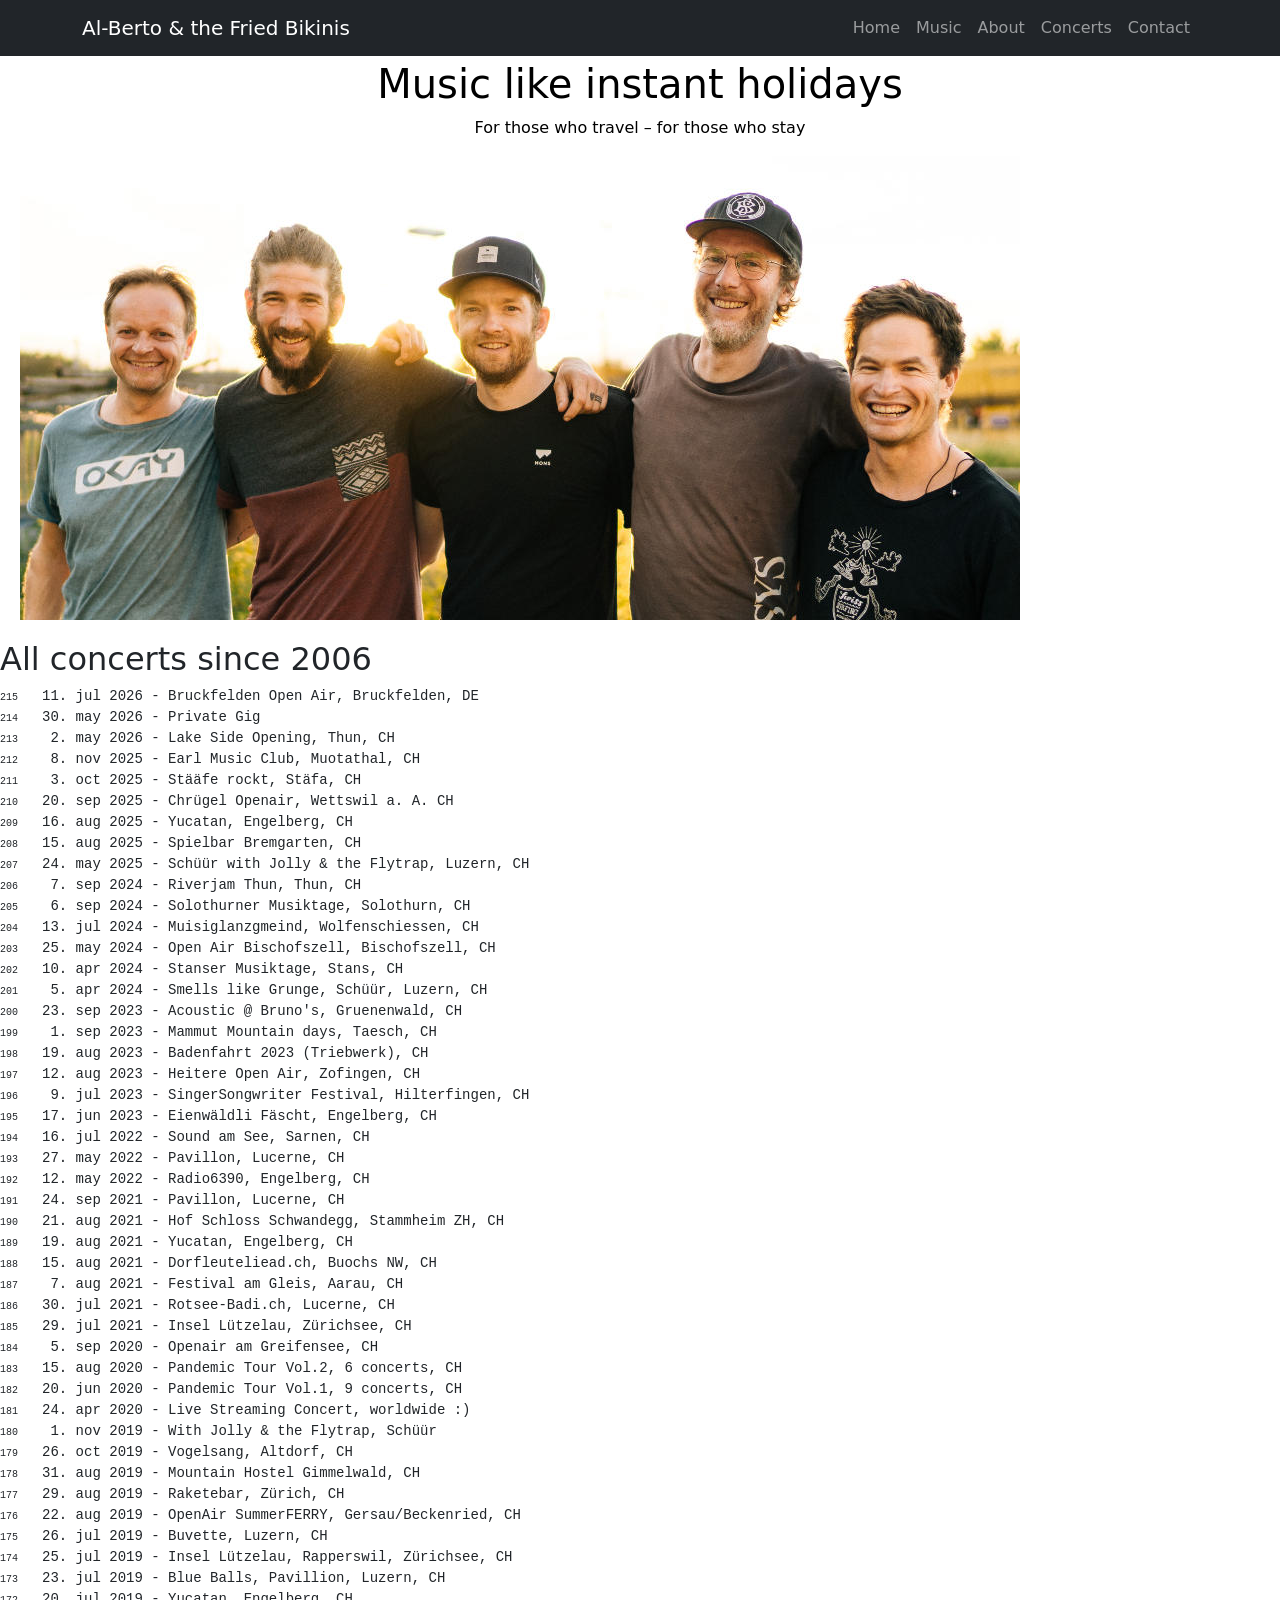
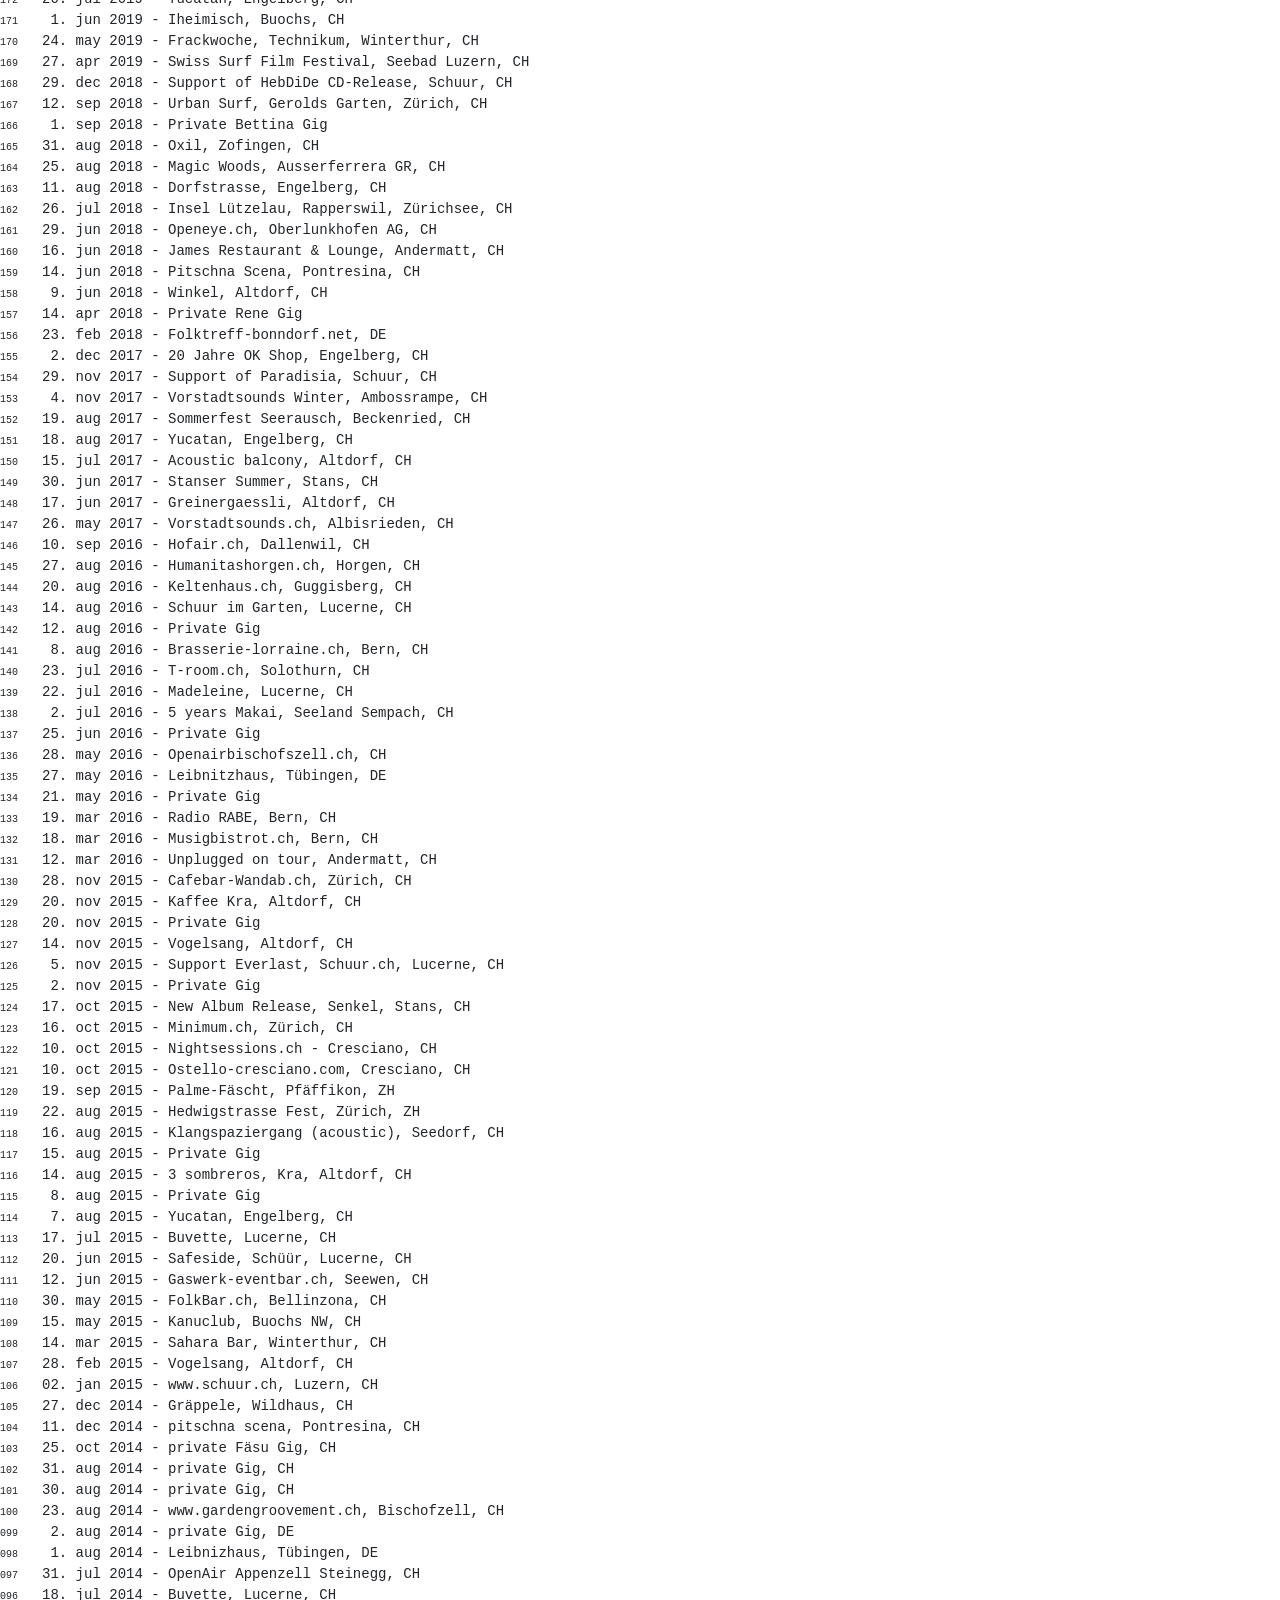
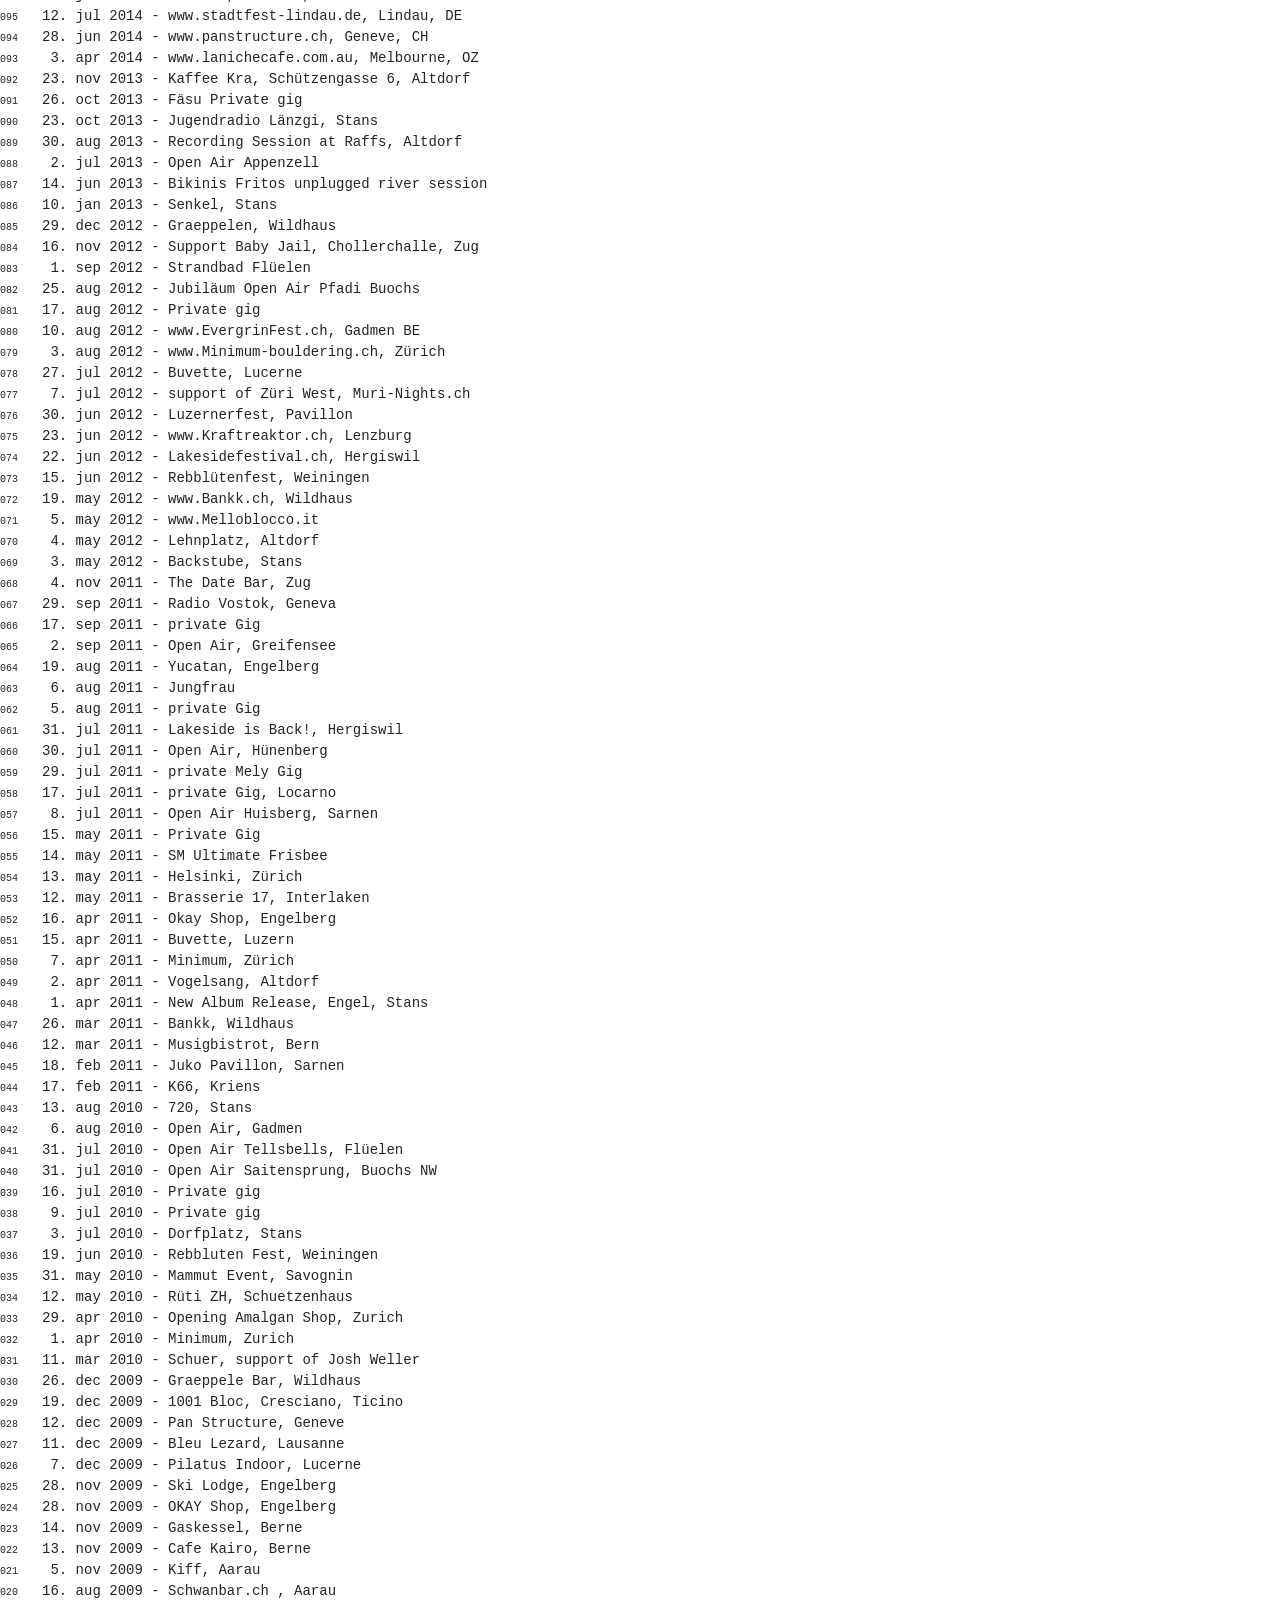
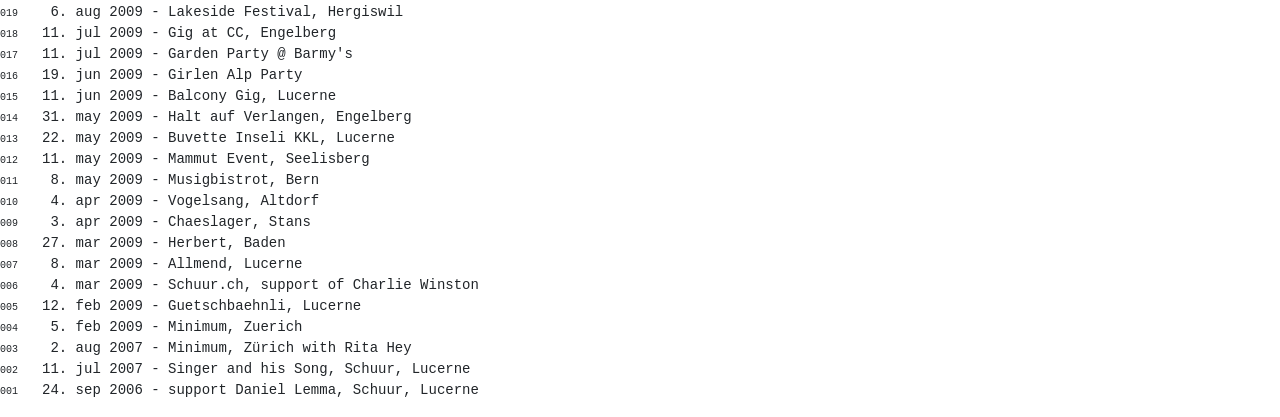
==== concerts2.html @ b6632c7f "Initial commit" ====
<!DOCTYPE html>
<html lang="en">
<head>
  <meta charset="UTF-8" />
  <meta name="viewport" content="width=device-width, initial-scale=1.0"/>
  <title>Al-Berto & the Fried Bikinis – Live-Music from Engelberg, Switzerland</title>
  <link href="https://cdn.jsdelivr.net/npm/bootstrap@5.3.0/dist/css/bootstrap.min.css" rel="stylesheet">
  <style>
    .hero {
      background-size: cover;
      color: black;
      padding: 60px 20px 20px 20px;
      text-align: center;
      img {
         max-width: 100%;
         height: auto;
         display: block;
      }
    }
    .section {
      padding: 20px 20px;
    }
    .card {
      border: none;
      box-shadow: 0 4px 8px rgba(0,0,0,0.1);
      transition: transform 0.3s;
    }
    .card:hover {
      transform: translateY(-5px);
    }
    .footer {
      background: #222;
      color: white;
      padding: 30px 20px;
      text-align: center;
    }
  </style>
</head>
<body>

  <!-- HEADER -->
  <nav class="navbar navbar-expand-lg navbar-dark bg-dark fixed-top">
    <div class="container">
      <a class="navbar-brand" href="alberto.html#">Al-Berto & the Fried Bikinis</a>
      <button class="navbar-toggler" type="button" data-bs-toggle="collapse" data-bs-target="#navbarNav">
        <span class="navbar-toggler-icon"></span>
      </button>
      <div class="collapse navbar-collapse" id="navbarNav">
        <ul class="navbar-nav ms-auto">
          <li class="nav-item"><a class="nav-link" href="index.html#">Home</a></li>
          <li class="nav-item"><a class="nav-link" href="index.html#music">Music</a></li>
          <li class="nav-item"><a class="nav-link" href="index.html#about">About</a></li>
          <li class="nav-item"><a class="nav-link" href="index.html#concerts">Concerts</a></li>
          <li class="nav-item"><a class="nav-link" href="index.html#contact">Contact</a></li>
        </ul>
      </div>
    </div>
  </nav>

<section class="hero">
  <h1>Music like instant holidays</h1>
  <p>For those who travel – for those who stay</p>
  <img src="pics/Kollektiv_Oskar-DSC04350-1000.jpg" alt="The band">
</section>

<div class="content"></div>
  <h2>All concerts since 2006</h2>
<pre>
<font size="1">215    </font>11. jul 2026 - Bruckfelden Open Air, Bruckfelden, DE  
<font size="1">214    </font>30. may 2026 - Private Gig  
<font size="1">213    </font> 2. may 2026 - Lake Side Opening, Thun, CH  
<font size="1">212    </font> 8. nov 2025 - Earl Music Club, Muotathal, CH
<font size="1">211    </font> 3. oct 2025 - St&auml;&auml;fe rockt, St&auml;fa, CH
<font size="1">210    </font>20. sep 2025 - Chr&uuml;gel Openair, Wettswil a. A. CH
<font size="1">209    </font>16. aug 2025 - Yucatan, Engelberg, CH
<font size="1">208    </font>15. aug 2025 - Spielbar Bremgarten, CH
<font size="1">207    </font>24. may 2025 - Sch&uuml;&uuml;r with Jolly & the Flytrap, Luzern, CH
<font size="1">206    </font> 7. sep 2024 - Riverjam Thun, Thun, CH
<font size="1">205    </font> 6. sep 2024 - Solothurner Musiktage, Solothurn, CH
<font size="1">204    </font>13. jul 2024 - Muisiglanzgmeind, Wolfenschiessen, CH
<font size="1">203    </font>25. may 2024 - Open Air Bischofszell, Bischofszell, CH
<font size="1">202    </font>10. apr 2024 - Stanser Musiktage, Stans, CH
<font size="1">201    </font> 5. apr 2024 - Smells like Grunge, Sch&uuml;&uuml;r, Luzern, CH
<font size="1">200    </font>23. sep 2023 - Acoustic @ Bruno's, Gruenenwald, CH
<font size="1">199    </font> 1. sep 2023 - Mammut Mountain days, Taesch, CH
<font size="1">198    </font>19. aug 2023 - Badenfahrt 2023 (Triebwerk), CH
<font size="1">197    </font>12. aug 2023 - Heitere Open Air, Zofingen, CH
<font size="1">196    </font> 9. jul 2023 - SingerSongwriter Festival, Hilterfingen, CH
<font size="1">195    </font>17. jun 2023 - Eienw&aumlldli F&aumlscht, Engelberg, CH
<font size="1">194    </font>16. jul 2022 - Sound am See, Sarnen, CH
<font size="1">193    </font>27. may 2022 - Pavillon, Lucerne, CH
<font size="1">192    </font>12. may 2022 - Radio6390, Engelberg, CH
<font size="1">191    </font>24. sep 2021 - Pavillon, Lucerne, CH
<font size="1">190    </font>21. aug 2021 - Hof Schloss Schwandegg, Stammheim ZH, CH
<font size="1">189    </font>19. aug 2021 - Yucatan, Engelberg, CH
<font size="1">188    </font>15. aug 2021 - Dorfleuteliead.ch, Buochs NW, CH
<font size="1">187    </font> 7. aug 2021 - Festival am Gleis, Aarau, CH
<font size="1">186    </font>30. jul 2021 - Rotsee-Badi.ch, Lucerne, CH
<font size="1">185    </font>29. jul 2021 - Insel L&uuml;tzelau, Z&uuml;richsee, CH
<font size="1">184    </font> 5. sep 2020 - Openair am Greifensee, CH
<font size="1">183    </font>15. aug 2020 - Pandemic Tour Vol.2, 6 concerts, CH
<font size="1">182    </font>20. jun 2020 - Pandemic Tour Vol.1, 9 concerts, CH
<font size="1">181    </font>24. apr 2020 - Live Streaming Concert, worldwide :)
<font size="1">180    </font> 1. nov 2019 - With Jolly & the Flytrap, Sch&uuml;&uuml;r
<font size="1">179    </font>26. oct 2019 - Vogelsang, Altdorf, CH
<font size="1">178    </font>31. aug 2019 - Mountain Hostel Gimmelwald, CH
<font size="1">177    </font>29. aug 2019 - Raketebar, Z&uuml;rich, CH
<font size="1">176    </font>22. aug 2019 - OpenAir SummerFERRY, Gersau/Beckenried, CH
<font size="1">175    </font>26. jul 2019 - Buvette, Luzern, CH
<font size="1">174    </font>25. jul 2019 - Insel L&uuml;tzelau, Rapperswil, Z&uuml;richsee, CH
<font size="1">173    </font>23. jul 2019 - Blue Balls, Pavillion, Luzern, CH
<font size="1">172    </font>20. jul 2019 - Yucatan, Engelberg, CH
<font size="1">171    </font> 1. jun 2019 - Iheimisch, Buochs, CH
<font size="1">170    </font>24. may 2019 - Frackwoche, Technikum, Winterthur, CH
<font size="1">169    </font>27. apr 2019 - Swiss Surf Film Festival, Seebad Luzern, CH
<font size="1">168    </font>29. dec 2018 - Support of HebDiDe CD-Release, Schuur, CH
<font size="1">167    </font>12. sep 2018 - Urban Surf, Gerolds Garten, Z&uuml;rich, CH
<font size="1">166    </font> 1. sep 2018 - Private Bettina Gig
<font size="1">165    </font>31. aug 2018 - Oxil, Zofingen, CH
<font size="1">164    </font>25. aug 2018 - Magic Woods, Ausserferrera GR, CH
<font size="1">163    </font>11. aug 2018 - Dorfstrasse, Engelberg, CH
<font size="1">162    </font>26. jul 2018 - Insel L&uuml;tzelau, Rapperswil, Z&uuml;richsee, CH
<font size="1">161    </font>29. jun 2018 - Openeye.ch, Oberlunkhofen AG, CH
<font size="1">160    </font>16. jun 2018 - James Restaurant &amp; Lounge, Andermatt, CH
<font size="1">159    </font>14. jun 2018 - Pitschna Scena, Pontresina, CH
<font size="1">158    </font> 9. jun 2018 - Winkel, Altdorf, CH
<font size="1">157    </font>14. apr 2018 - Private Rene Gig
<font size="1">156    </font>23. feb 2018 - Folktreff-bonndorf.net, DE
<font size="1">155    </font> 2. dec 2017 - 20 Jahre OK Shop, Engelberg, CH
<font size="1">154    </font>29. nov 2017 - Support of Paradisia, Schuur, CH
<font size="1">153    </font> 4. nov 2017 - Vorstadtsounds Winter, Ambossrampe, CH
<font size="1">152    </font>19. aug 2017 - Sommerfest Seerausch, Beckenried, CH
<font size="1">151    </font>18. aug 2017 - Yucatan, Engelberg, CH
<font size="1">150    </font>15. jul 2017 - Acoustic balcony, Altdorf, CH
<font size="1">149    </font>30. jun 2017 - Stanser Summer, Stans, CH
<font size="1">148    </font>17. jun 2017 - Greinergaessli, Altdorf, CH
<font size="1">147    </font>26. may 2017 - Vorstadtsounds.ch, Albisrieden, CH
<font size="1">146    </font>10. sep 2016 - Hofair.ch, Dallenwil, CH
<font size="1">145    </font>27. aug 2016 - Humanitashorgen.ch, Horgen, CH
<font size="1">144    </font>20. aug 2016 - Keltenhaus.ch, Guggisberg, CH
<font size="1">143    </font>14. aug 2016 - Schuur im Garten, Lucerne, CH
<font size="1">142    </font>12. aug 2016 - Private Gig
<font size="1">141    </font> 8. aug 2016 - Brasserie-lorraine.ch, Bern, CH
<font size="1">140    </font>23. jul 2016 - T-room.ch, Solothurn, CH
<font size="1">139    </font>22. jul 2016 - Madeleine, Lucerne, CH
<font size="1">138    </font> 2. jul 2016 - 5 years Makai, Seeland Sempach, CH
<font size="1">137    </font>25. jun 2016 - Private Gig
<font size="1">136    </font>28. may 2016 - Openairbischofszell.ch, CH
<font size="1">135    </font>27. may 2016 - Leibnitzhaus, T&uuml;bingen, DE
<font size="1">134    </font>21. may 2016 - Private Gig
<font size="1">133    </font>19. mar 2016 - Radio RABE, Bern, CH
<font size="1">132    </font>18. mar 2016 - Musigbistrot.ch, Bern, CH
<font size="1">131    </font>12. mar 2016 - Unplugged on tour, Andermatt, CH
<font size="1">130    </font>28. nov 2015 - Cafebar-Wandab.ch, Z&uuml;rich, CH
<font size="1">129    </font>20. nov 2015 - Kaffee Kra, Altdorf, CH
<font size="1">128    </font>20. nov 2015 - Private Gig
<font size="1">127    </font>14. nov 2015 - Vogelsang, Altdorf, CH
<font size="1">126    </font> 5. nov 2015 - Support Everlast, Schuur.ch, Lucerne, CH
<font size="1">125    </font> 2. nov 2015 - Private Gig
<font size="1">124    </font>17. oct 2015 - New Album Release, Senkel, Stans, CH
<font size="1">123    </font>16. oct 2015 - Minimum.ch, Z&uuml;rich, CH
<font size="1">122    </font>10. oct 2015 - Nightsessions.ch - Cresciano, CH
<font size="1">121    </font>10. oct 2015 - Ostello-cresciano.com, Cresciano, CH
<font size="1">120    </font>19. sep 2015 - Palme-F&auml;scht, Pf&auml;ffikon, ZH
<font size="1">119    </font>22. aug 2015 - Hedwigstrasse Fest, Z&uuml;rich, ZH
<font size="1">118    </font>16. aug 2015 - Klangspaziergang (acoustic), Seedorf, CH
<font size="1">117    </font>15. aug 2015 - Private Gig
<font size="1">116    </font>14. aug 2015 - 3 sombreros, Kra, Altdorf, CH
<font size="1">115    </font> 8. aug 2015 - Private Gig
<font size="1">114    </font> 7. aug 2015 - Yucatan, Engelberg, CH
<font size="1">113    </font>17. jul 2015 - Buvette, Lucerne, CH
<font size="1">112    </font>20. jun 2015 - Safeside, Sch&uuml;&uuml;r, Lucerne, CH
<font size="1">111    </font>12. jun 2015 - Gaswerk-eventbar.ch, Seewen, CH
<font size="1">110    </font>30. may 2015 - FolkBar.ch, Bellinzona, CH
<font size="1">109    </font>15. may 2015 - Kanuclub, Buochs NW, CH
<font size="1">108    </font>14. mar 2015 - Sahara Bar, Winterthur, CH
<font size="1">107    </font>28. feb 2015 - Vogelsang, Altdorf, CH
<font size="1">106    </font>02. jan 2015 - www.schuur.ch, Luzern, CH
<font size="1">105    </font>27. dec 2014 - Gr&auml;ppele, Wildhaus, CH
<font size="1">104    </font>11. dec 2014 - pitschna scena, Pontresina, CH
<font size="1">103    </font>25. oct 2014 - private F&auml;su Gig, CH
<font size="1">102    </font>31. aug 2014 - private Gig, CH
<font size="1">101    </font>30. aug 2014 - private Gig, CH
<font size="1">100    </font>23. aug 2014 - www.gardengroovement.ch, Bischofzell, CH
<font size="1">099    </font> 2. aug 2014 - private Gig, DE
<font size="1">098    </font> 1. aug 2014 - Leibnizhaus, T&uuml;bingen, DE
<font size="1">097    </font>31. jul 2014 - OpenAir Appenzell Steinegg, CH
<font size="1">096    </font>18. jul 2014 - Buvette, Lucerne, CH
<font size="1">095    </font>12. jul 2014 - www.stadtfest-lindau.de, Lindau, DE
<font size="1">094    </font>28. jun 2014 - www.panstructure.ch, Geneve, CH
<font size="1">093    </font> 3. apr 2014 - www.lanichecafe.com.au, Melbourne, OZ
<font size="1">092    </font>23. nov 2013 - Kaffee Kra, Sch&uuml;tzengasse 6, Altdorf
<font size="1">091    </font>26. oct 2013 - F&auml;su Private gig
<font size="1">090    </font>23. oct 2013 - Jugendradio L&auml;nzgi, Stans
<font size="1">089    </font>30. aug 2013 - Recording Session at Raffs, Altdorf
<font size="1">088    </font> 2. jul 2013 - Open Air Appenzell
<font size="1">087    </font>14. jun 2013 - Bikinis Fritos unplugged river session
<font size="1">086    </font>10. jan 2013 - Senkel, Stans
<font size="1">085    </font>29. dec 2012 - Graeppelen, Wildhaus
<font size="1">084    </font>16. nov 2012 - Support Baby Jail, Chollerchalle, Zug
<font size="1">083    </font> 1. sep 2012 - Strandbad Fl&uuml;elen
<font size="1">082    </font>25. aug 2012 - Jubil&auml;um Open Air Pfadi Buochs
<font size="1">081    </font>17. aug 2012 - Private gig
<font size="1">080    </font>10. aug 2012 - www.EvergrinFest.ch, Gadmen BE
<font size="1">079    </font> 3. aug 2012 - www.Minimum-bouldering.ch, Z&uuml;rich
<font size="1">078    </font>27. jul 2012 - Buvette, Lucerne
<font size="1">077    </font> 7. jul 2012 - support of Z&uuml;ri West, Muri-Nights.ch
<font size="1">076    </font>30. jun 2012 - Luzernerfest, Pavillon
<font size="1">075    </font>23. jun 2012 - www.Kraftreaktor.ch, Lenzburg
<font size="1">074    </font>22. jun 2012 - Lakesidefestival.ch, Hergiswil
<font size="1">073    </font>15. jun 2012 - Rebbl&uuml;tenfest, Weiningen
<font size="1">072    </font>19. may 2012 - www.Bankk.ch, Wildhaus
<font size="1">071    </font> 5. may 2012 - www.Melloblocco.it
<font size="1">070    </font> 4. may 2012 - Lehnplatz, Altdorf
<font size="1">069    </font> 3. may 2012 - Backstube, Stans
<font size="1">068    </font> 4. nov 2011 - The Date Bar, Zug
<font size="1">067    </font>29. sep 2011 - Radio Vostok, Geneva
<font size="1">066    </font>17. sep 2011 - private Gig
<font size="1">065    </font> 2. sep 2011 - Open Air, Greifensee
<font size="1">064    </font>19. aug 2011 - Yucatan, Engelberg
<font size="1">063    </font> 6. aug 2011 - Jungfrau
<font size="1">062    </font> 5. aug 2011 - private Gig
<font size="1">061    </font>31. jul 2011 - Lakeside is Back!, Hergiswil
<font size="1">060    </font>30. jul 2011 - Open Air, H&uuml;nenberg
<font size="1">059    </font>29. jul 2011 - private Mely Gig
<font size="1">058    </font>17. jul 2011 - private Gig, Locarno
<font size="1">057    </font> 8. jul 2011 - Open Air Huisberg, Sarnen
<font size="1">056    </font>15. may 2011 - Private Gig
<font size="1">055    </font>14. may 2011 - SM Ultimate Frisbee
<font size="1">054    </font>13. may 2011 - Helsinki, Z&uuml;rich
<font size="1">053    </font>12. may 2011 - Brasserie 17, Interlaken
<font size="1">052    </font>16. apr 2011 - Okay Shop, Engelberg
<font size="1">051    </font>15. apr 2011 - Buvette, Luzern
<font size="1">050    </font> 7. apr 2011 - Minimum, Z&uuml;rich
<font size="1">049    </font> 2. apr 2011 - Vogelsang, Altdorf
<font size="1">048    </font> 1. apr 2011 - New Album Release, Engel, Stans
<font size="1">047    </font>26. mar 2011 - Bankk, Wildhaus
<font size="1">046    </font>12. mar 2011 - Musigbistrot, Bern
<font size="1">045    </font>18. feb 2011 - Juko Pavillon, Sarnen
<font size="1">044    </font>17. feb 2011 - K66, Kriens
<font size="1">043    </font>13. aug 2010 - 720, Stans
<font size="1">042    </font> 6. aug 2010 - Open Air, Gadmen
<font size="1">041    </font>31. jul 2010 - Open Air Tellsbells, Fl&uuml;elen
<font size="1">040    </font>31. jul 2010 - Open Air Saitensprung, Buochs NW
<font size="1">039    </font>16. jul 2010 - Private gig
<font size="1">038    </font> 9. jul 2010 - Private gig
<font size="1">037    </font> 3. jul 2010 - Dorfplatz, Stans
<font size="1">036    </font>19. jun 2010 - Rebbluten Fest, Weiningen
<font size="1">035    </font>31. may 2010 - Mammut Event, Savognin
<font size="1">034    </font>12. may 2010 - R&uuml;ti ZH, Schuetzenhaus
<font size="1">033    </font>29. apr 2010 - Opening Amalgan Shop, Zurich
<font size="1">032    </font> 1. apr 2010 - Minimum, Zurich
<font size="1">031    </font>11. mar 2010 - Schuer, support of Josh Weller
<font size="1">030    </font>26. dec 2009 - Graeppele Bar, Wildhaus
<font size="1">029    </font>19. dec 2009 - 1001 Bloc, Cresciano, Ticino
<font size="1">028    </font>12. dec 2009 - Pan Structure, Geneve
<font size="1">027    </font>11. dec 2009 - Bleu Lezard, Lausanne
<font size="1">026    </font> 7. dec 2009 - Pilatus Indoor, Lucerne
<font size="1">025    </font>28. nov 2009 - Ski Lodge, Engelberg
<font size="1">024    </font>28. nov 2009 - OKAY Shop, Engelberg
<font size="1">023    </font>14. nov 2009 - Gaskessel, Berne
<font size="1">022    </font>13. nov 2009 - Cafe Kairo, Berne
<font size="1">021    </font> 5. nov 2009 - Kiff, Aarau
<font size="1">020    </font>16. aug 2009 - Schwanbar.ch , Aarau
<font size="1">019    </font> 6. aug 2009 - Lakeside Festival, Hergiswil
<font size="1">018    </font>11. jul 2009 - Gig at CC, Engelberg
<font size="1">017    </font>11. jul 2009 - Garden Party @ Barmy's
<font size="1">016    </font>19. jun 2009 - Girlen Alp Party
<font size="1">015    </font>11. jun 2009 - Balcony Gig, Lucerne
<font size="1">014    </font>31. may 2009 - Halt auf Verlangen, Engelberg
<font size="1">013    </font>22. may 2009 - Buvette Inseli KKL, Lucerne
<font size="1">012    </font>11. may 2009 - Mammut Event, Seelisberg
<font size="1">011    </font> 8. may 2009 - Musigbistrot, Bern
<font size="1">010    </font> 4. apr 2009 - Vogelsang, Altdorf
<font size="1">009    </font> 3. apr 2009 - Chaeslager, Stans
<font size="1">008    </font>27. mar 2009 - Herbert, Baden
<font size="1">007    </font> 8. mar 2009 - Allmend, Lucerne
<font size="1">006    </font> 4. mar 2009 - Schuur.ch, support of Charlie Winston
<font size="1">005    </font>12. feb 2009 - Guetschbaehnli, Lucerne
<font size="1">004    </font> 5. feb 2009 - Minimum, Zuerich
<font size="1">003    </font> 2. aug 2007 - Minimum, Z&uuml;rich with Rita Hey
<font size="1">002    </font>11. jul 2007 - Singer and his Song, Schuur, Lucerne
<font size="1">001    </font>24. sep 2006 - support Daniel Lemma, Schuur, Lucerne
</pre>

  <!-- Bootstrap JS -->
  <script src="https://cdn.jsdelivr.net/npm/bootstrap@5.3.0/dist/js/bootstrap.bundle.min.js"></script>
  <!-- Bootstrap Icons -->
  <link rel="stylesheet" href="https://cdn.jsdelivr.net/npm/bootstrap-icons@1.10.0/font/bootstrap-icons.css">


</div>
</body>
</html>
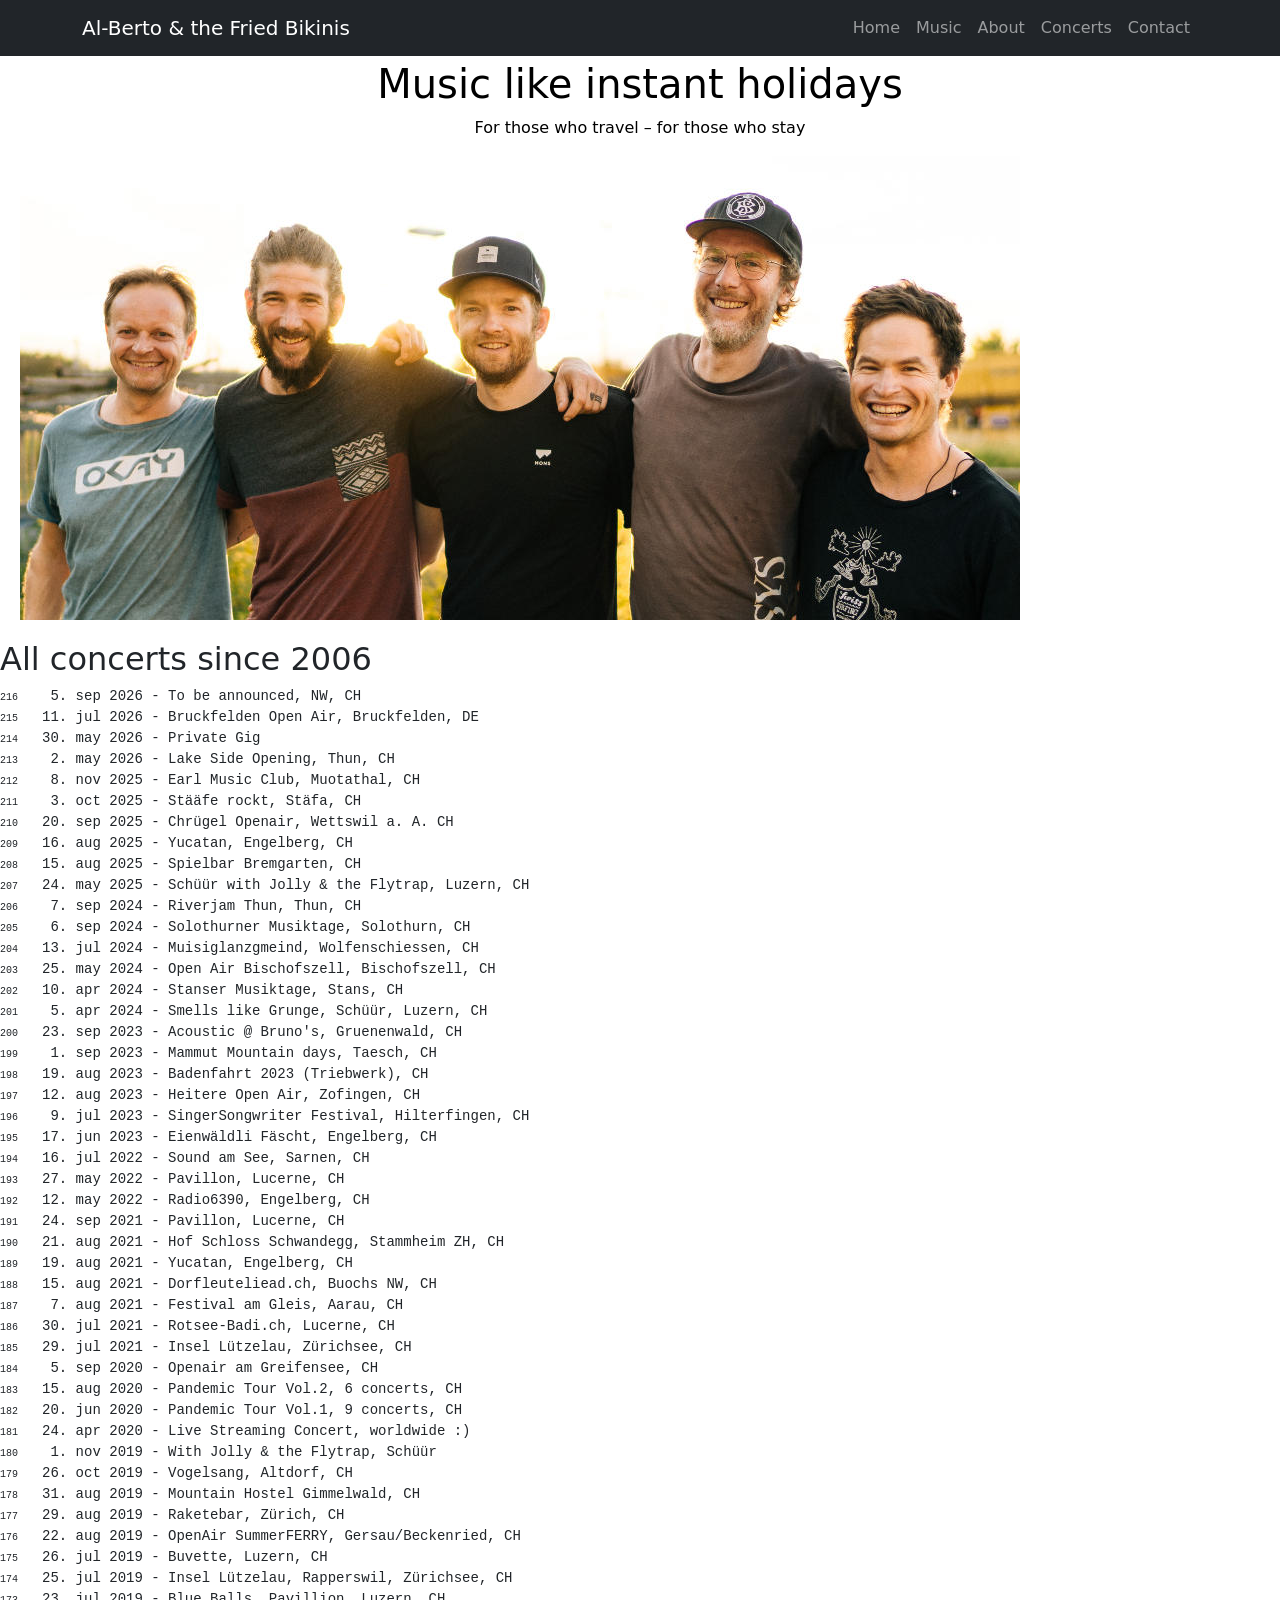
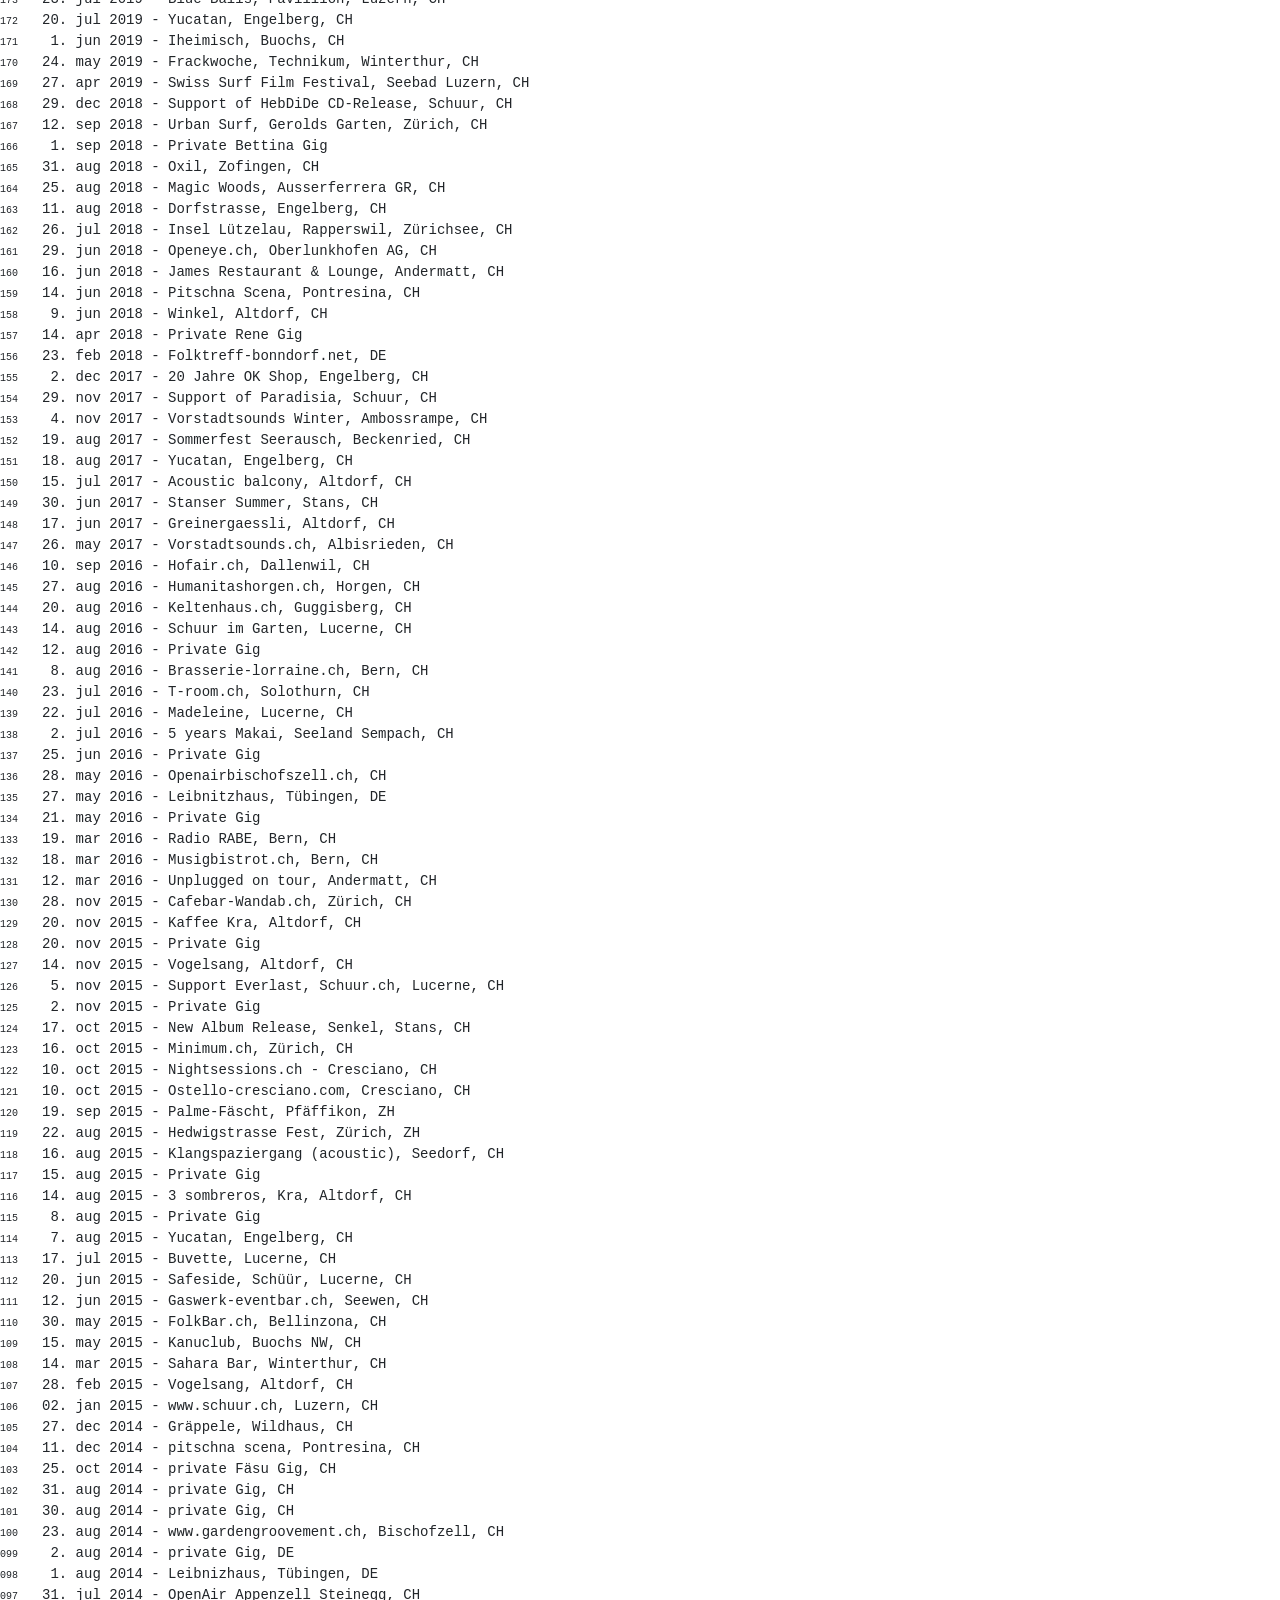
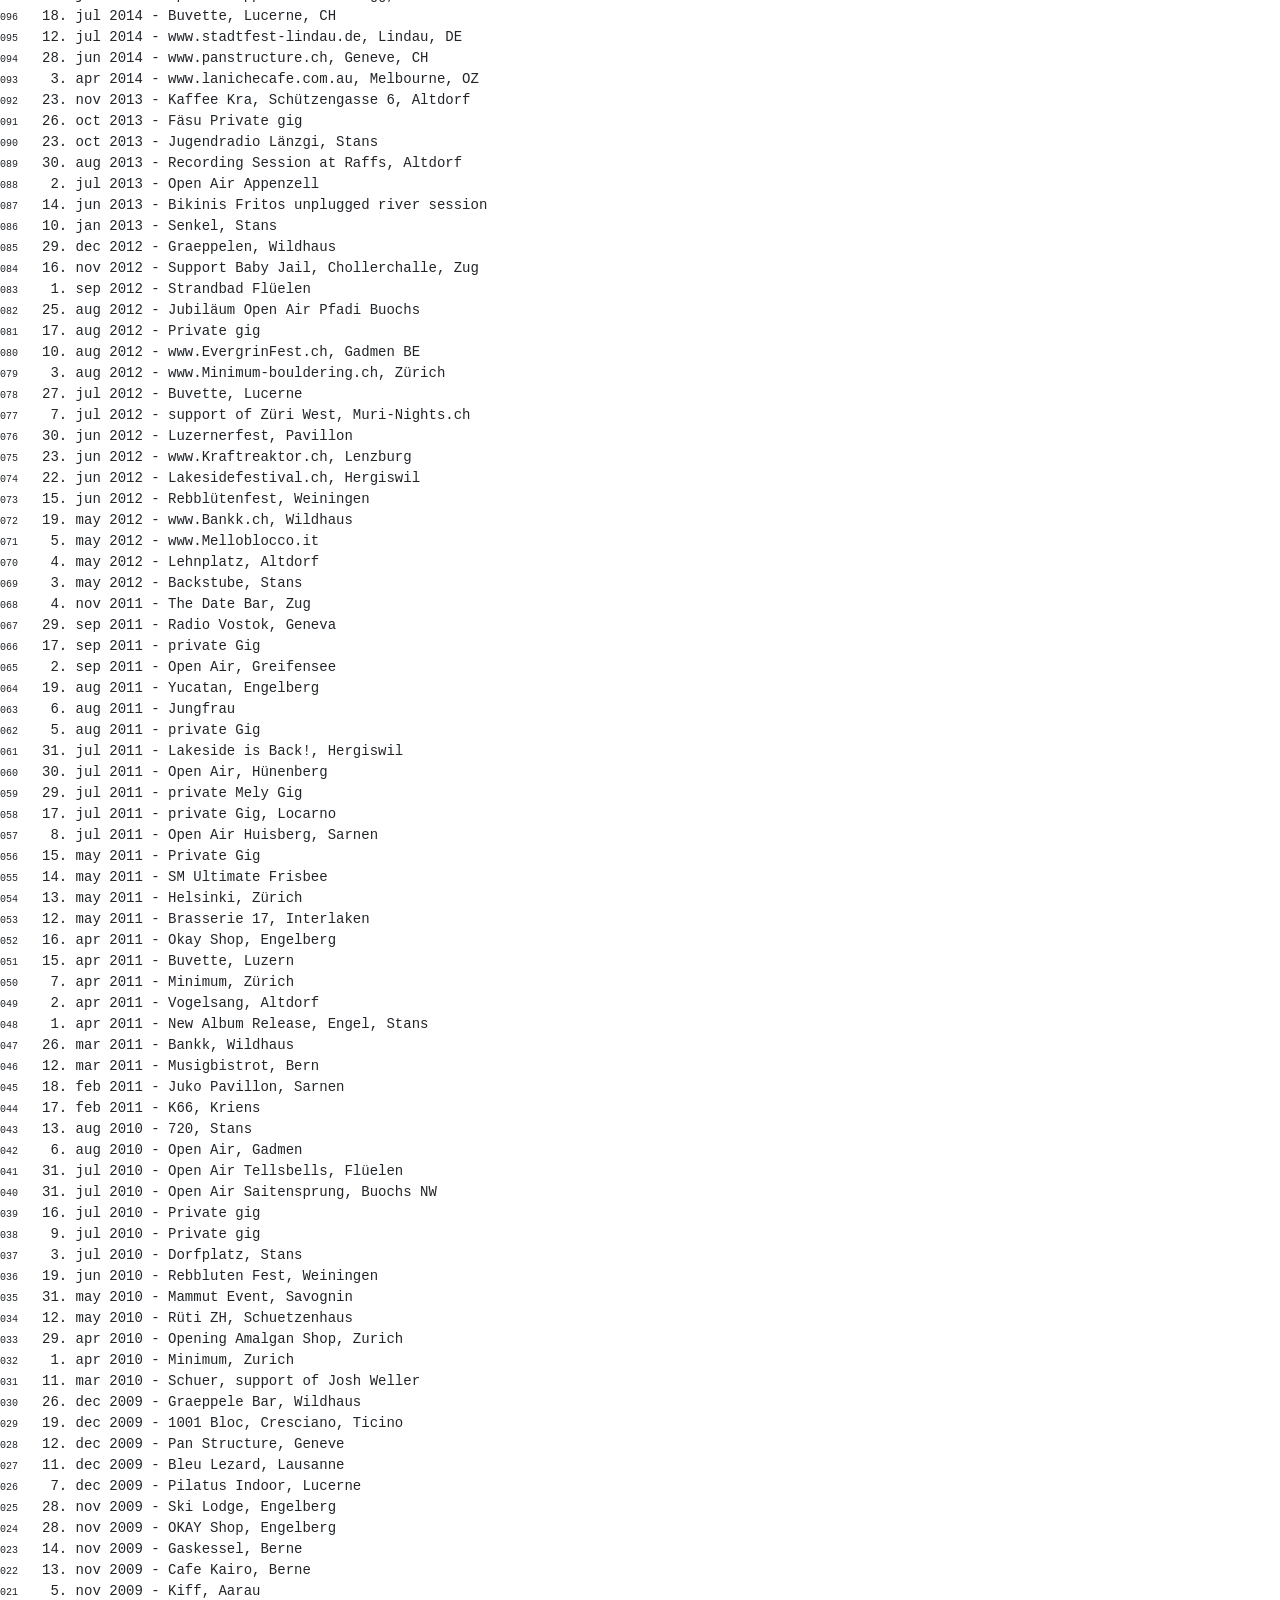
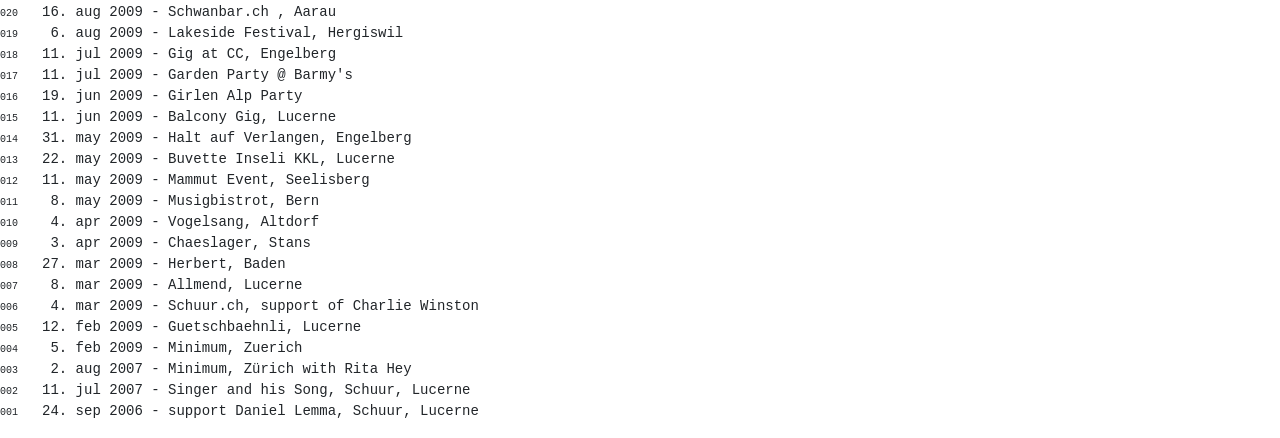
==== commit 009700d6: "hofair to be confirmed" ====
--- a/concerts2.html
+++ b/concerts2.html
@@ -66,6 +66,7 @@
 <div class="content"></div>
   <h2>All concerts since 2006</h2>
 <pre>
+<font size="1">216    </font> 5. sep 2026 - To be announced, NW, CH
 <font size="1">215    </font>11. jul 2026 - Bruckfelden Open Air, Bruckfelden, DE  
 <font size="1">214    </font>30. may 2026 - Private Gig  
 <font size="1">213    </font> 2. may 2026 - Lake Side Opening, Thun, CH  
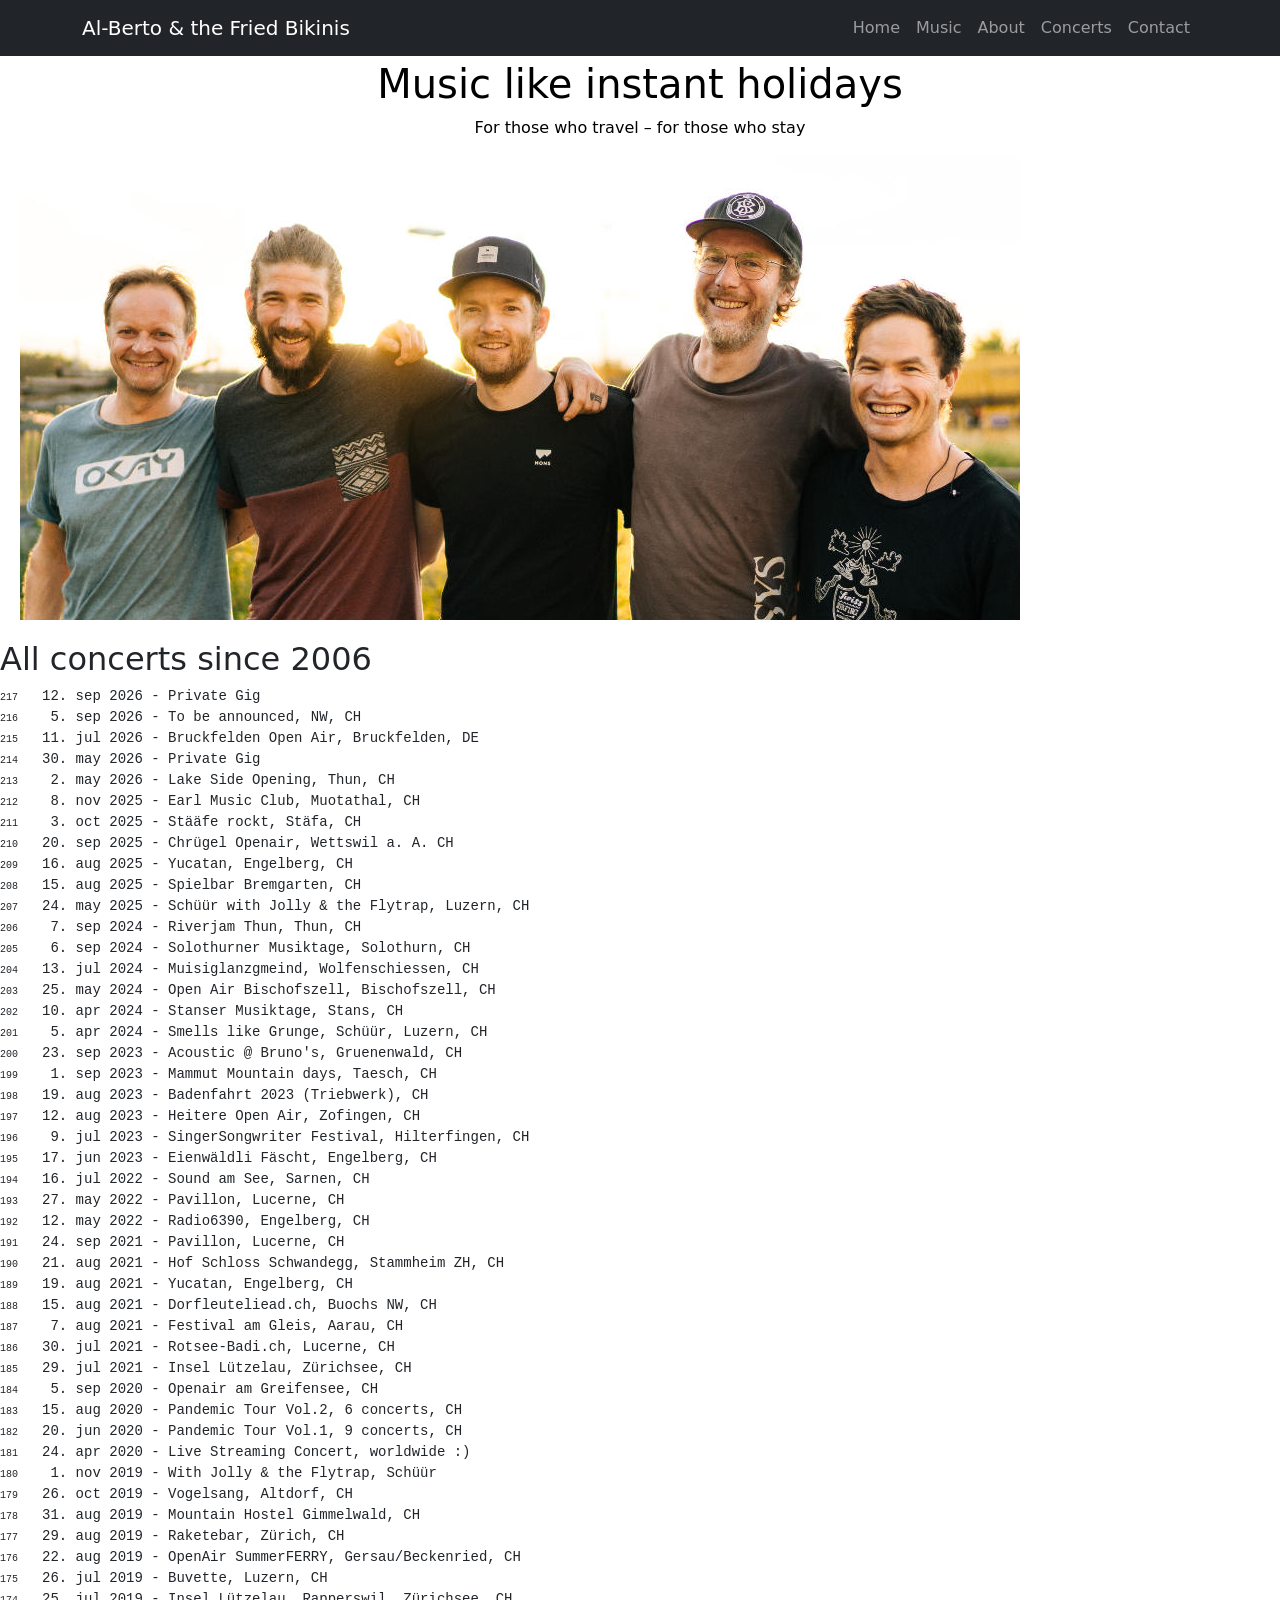
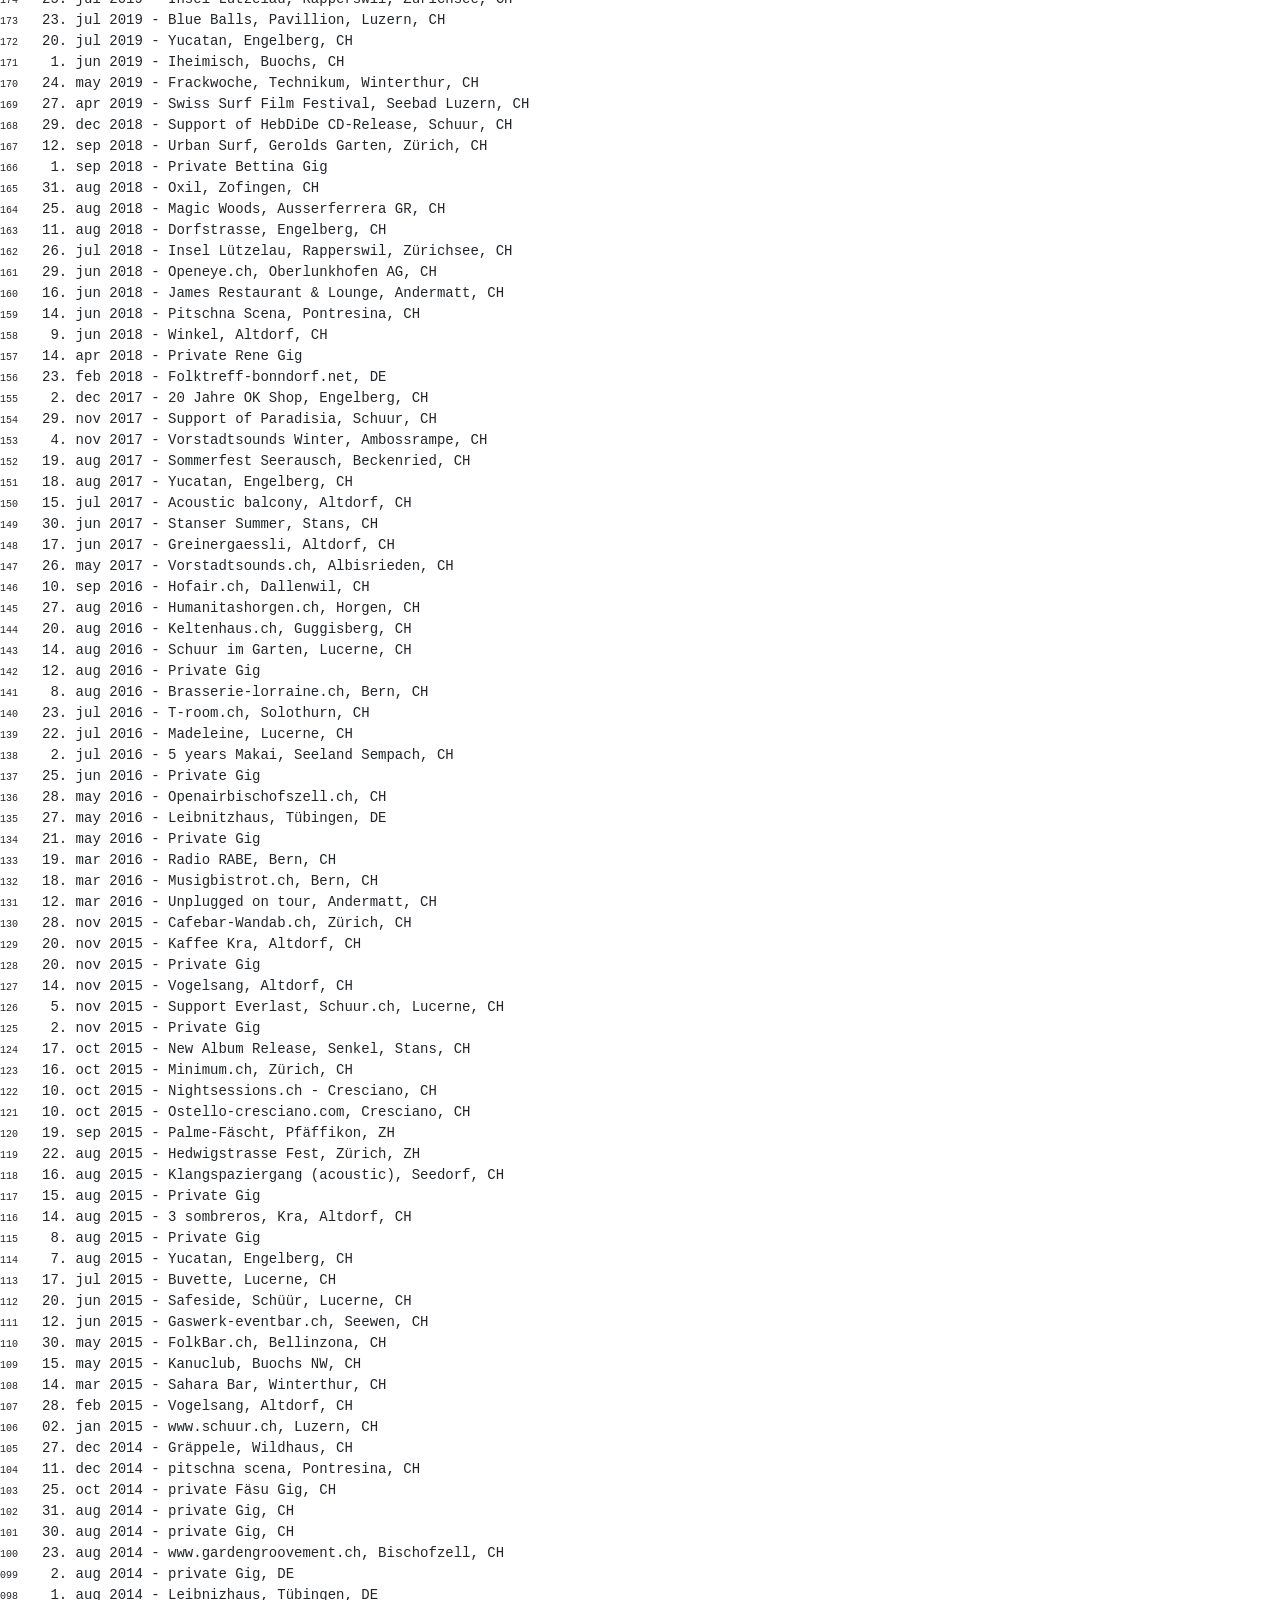
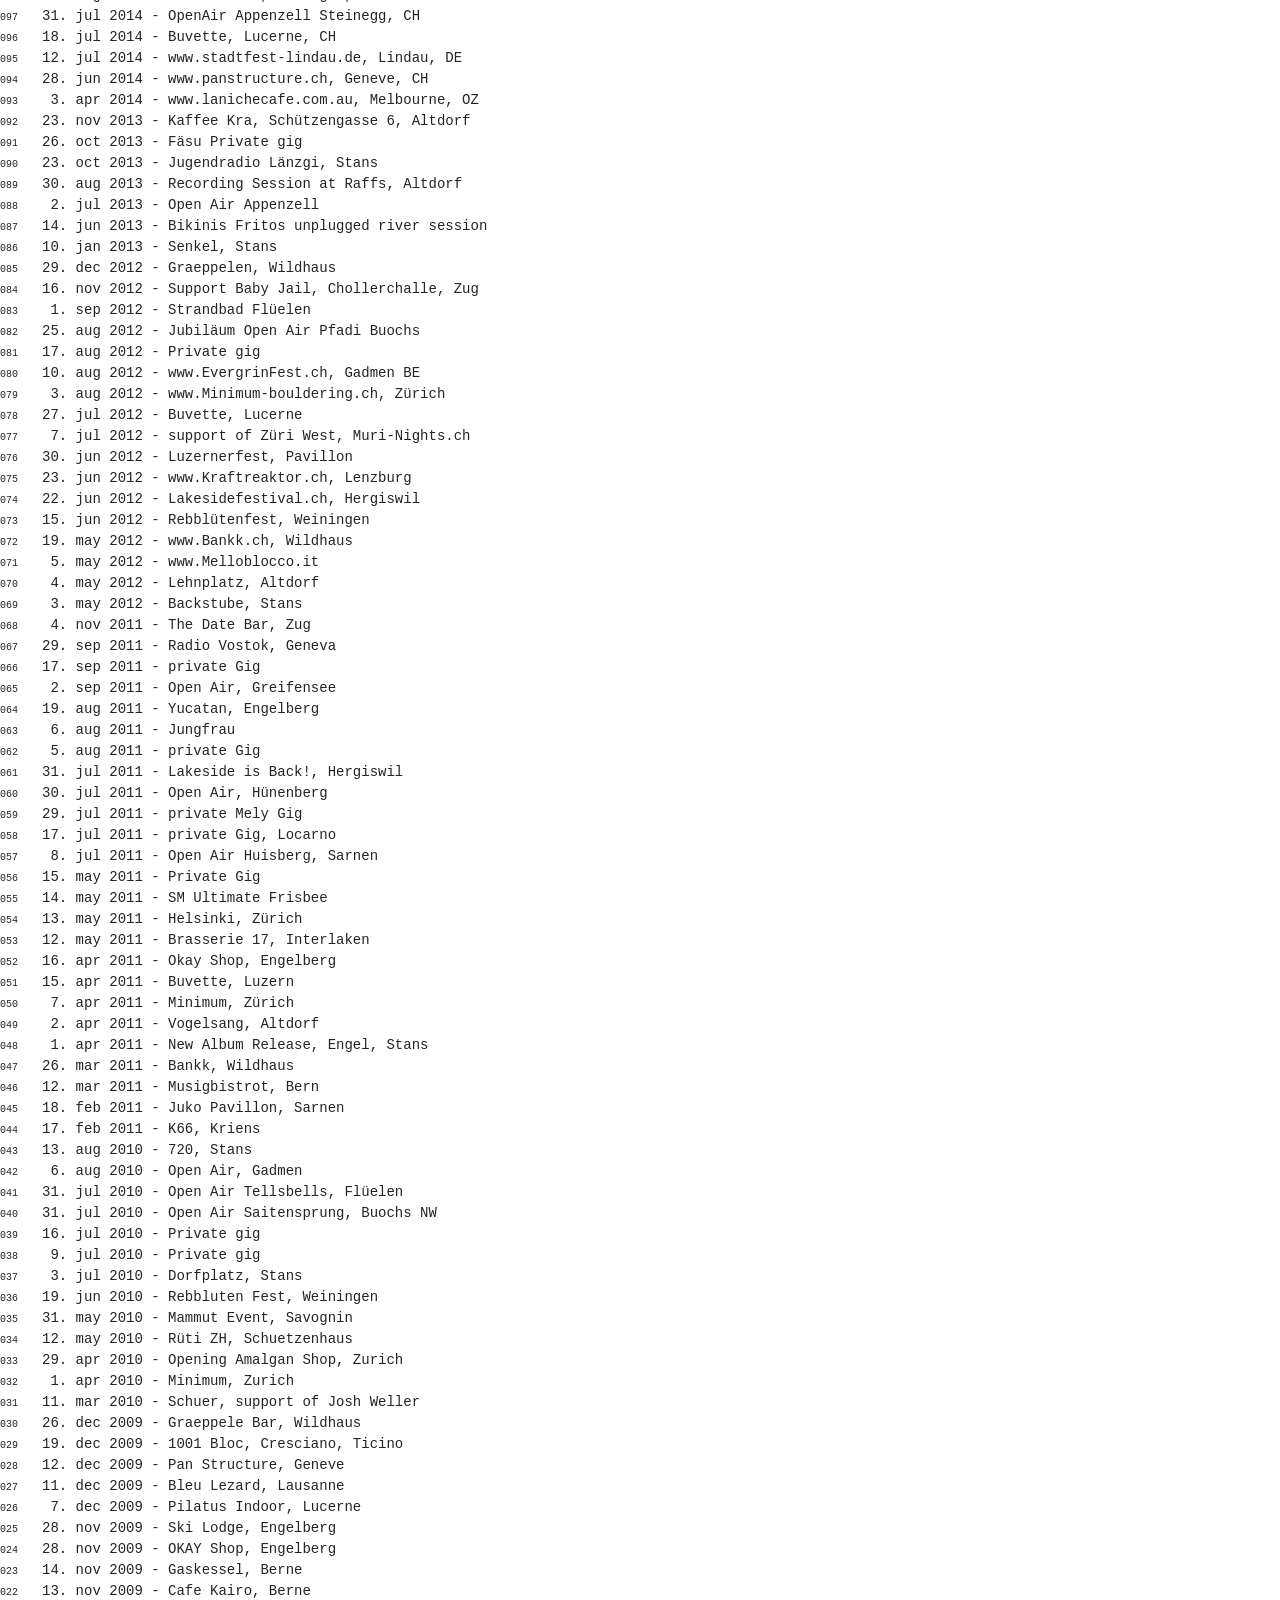
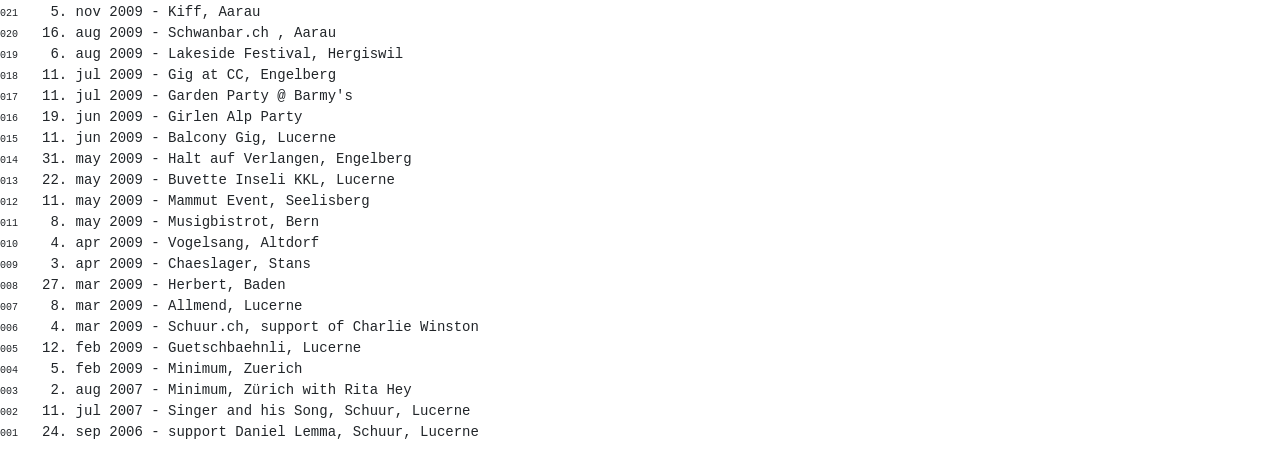
==== commit 06c49ad5: "gig 12. sept" ====
--- a/concerts2.html
+++ b/concerts2.html
@@ -66,6 +66,7 @@
 <div class="content"></div>
   <h2>All concerts since 2006</h2>
 <pre>
+<font size="1">217    </font>12. sep 2026 - Private Gig
 <font size="1">216    </font> 5. sep 2026 - To be announced, NW, CH
 <font size="1">215    </font>11. jul 2026 - Bruckfelden Open Air, Bruckfelden, DE  
 <font size="1">214    </font>30. may 2026 - Private Gig  
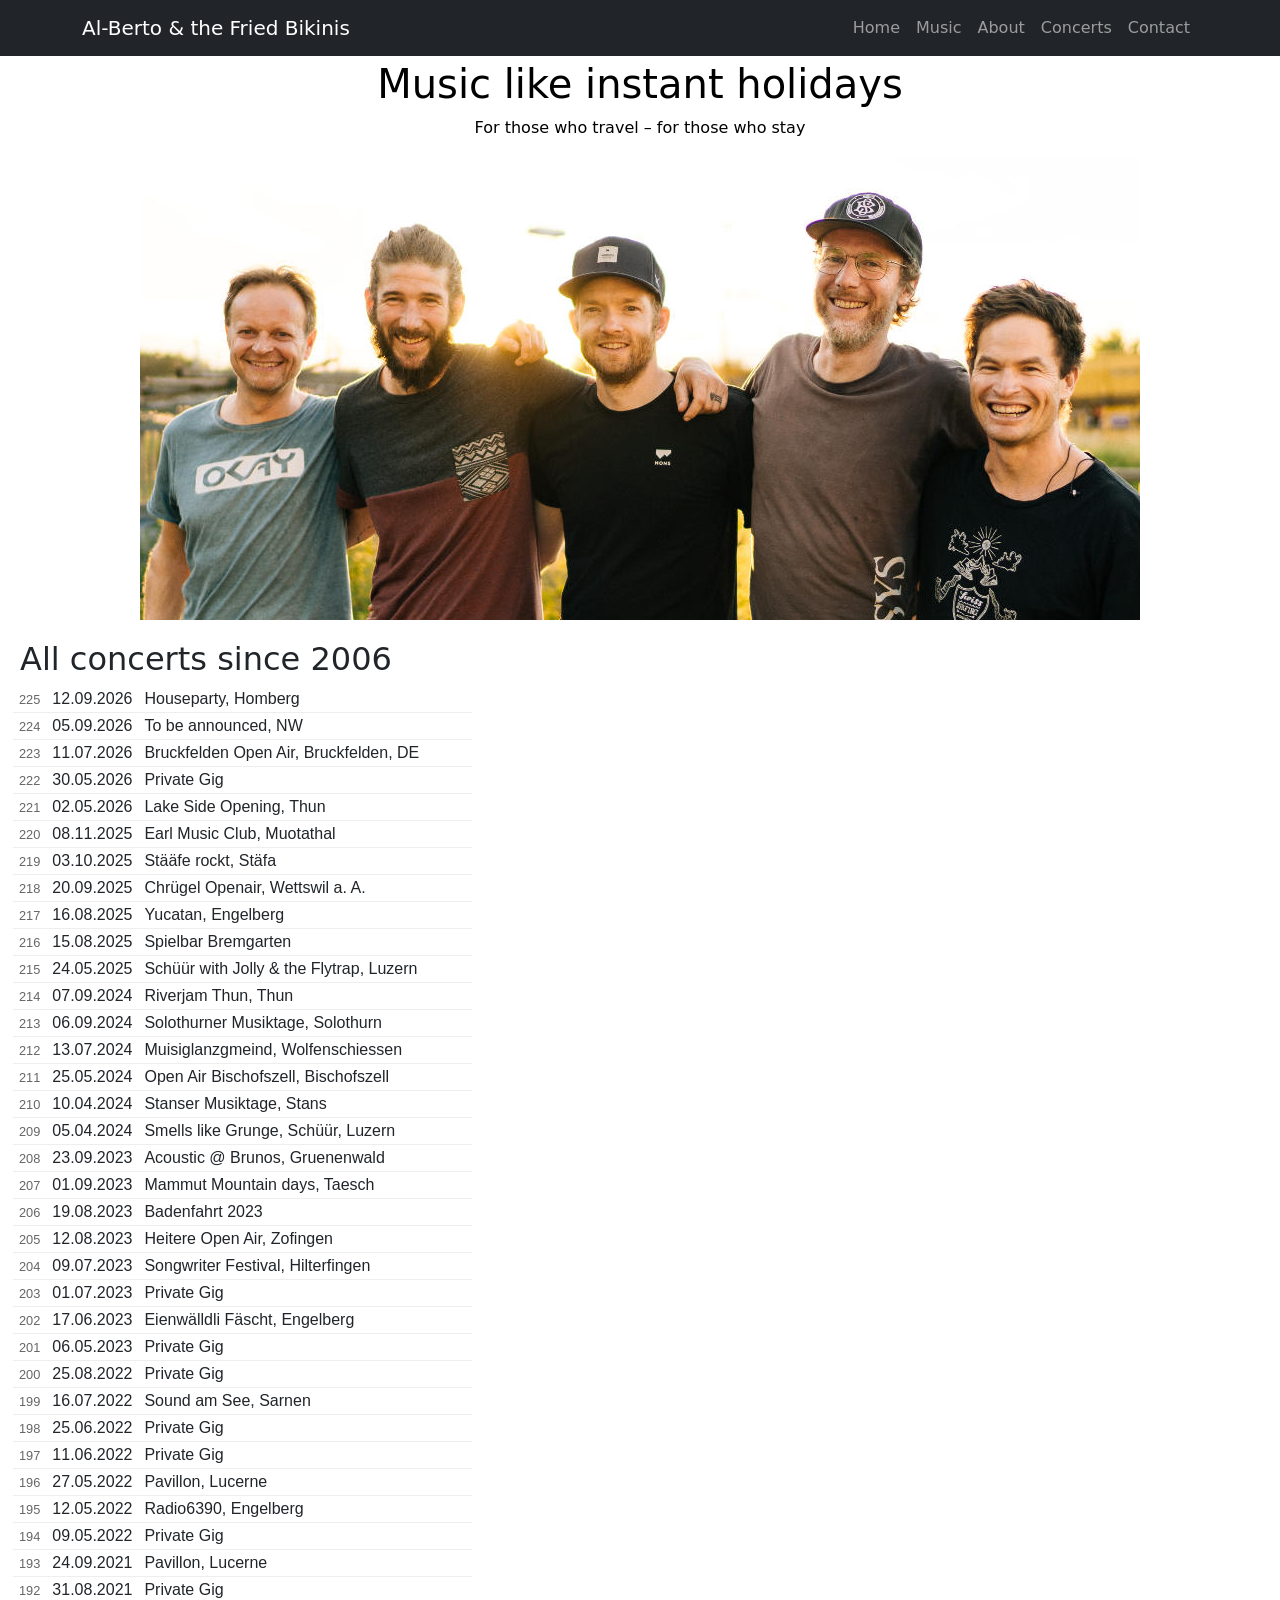
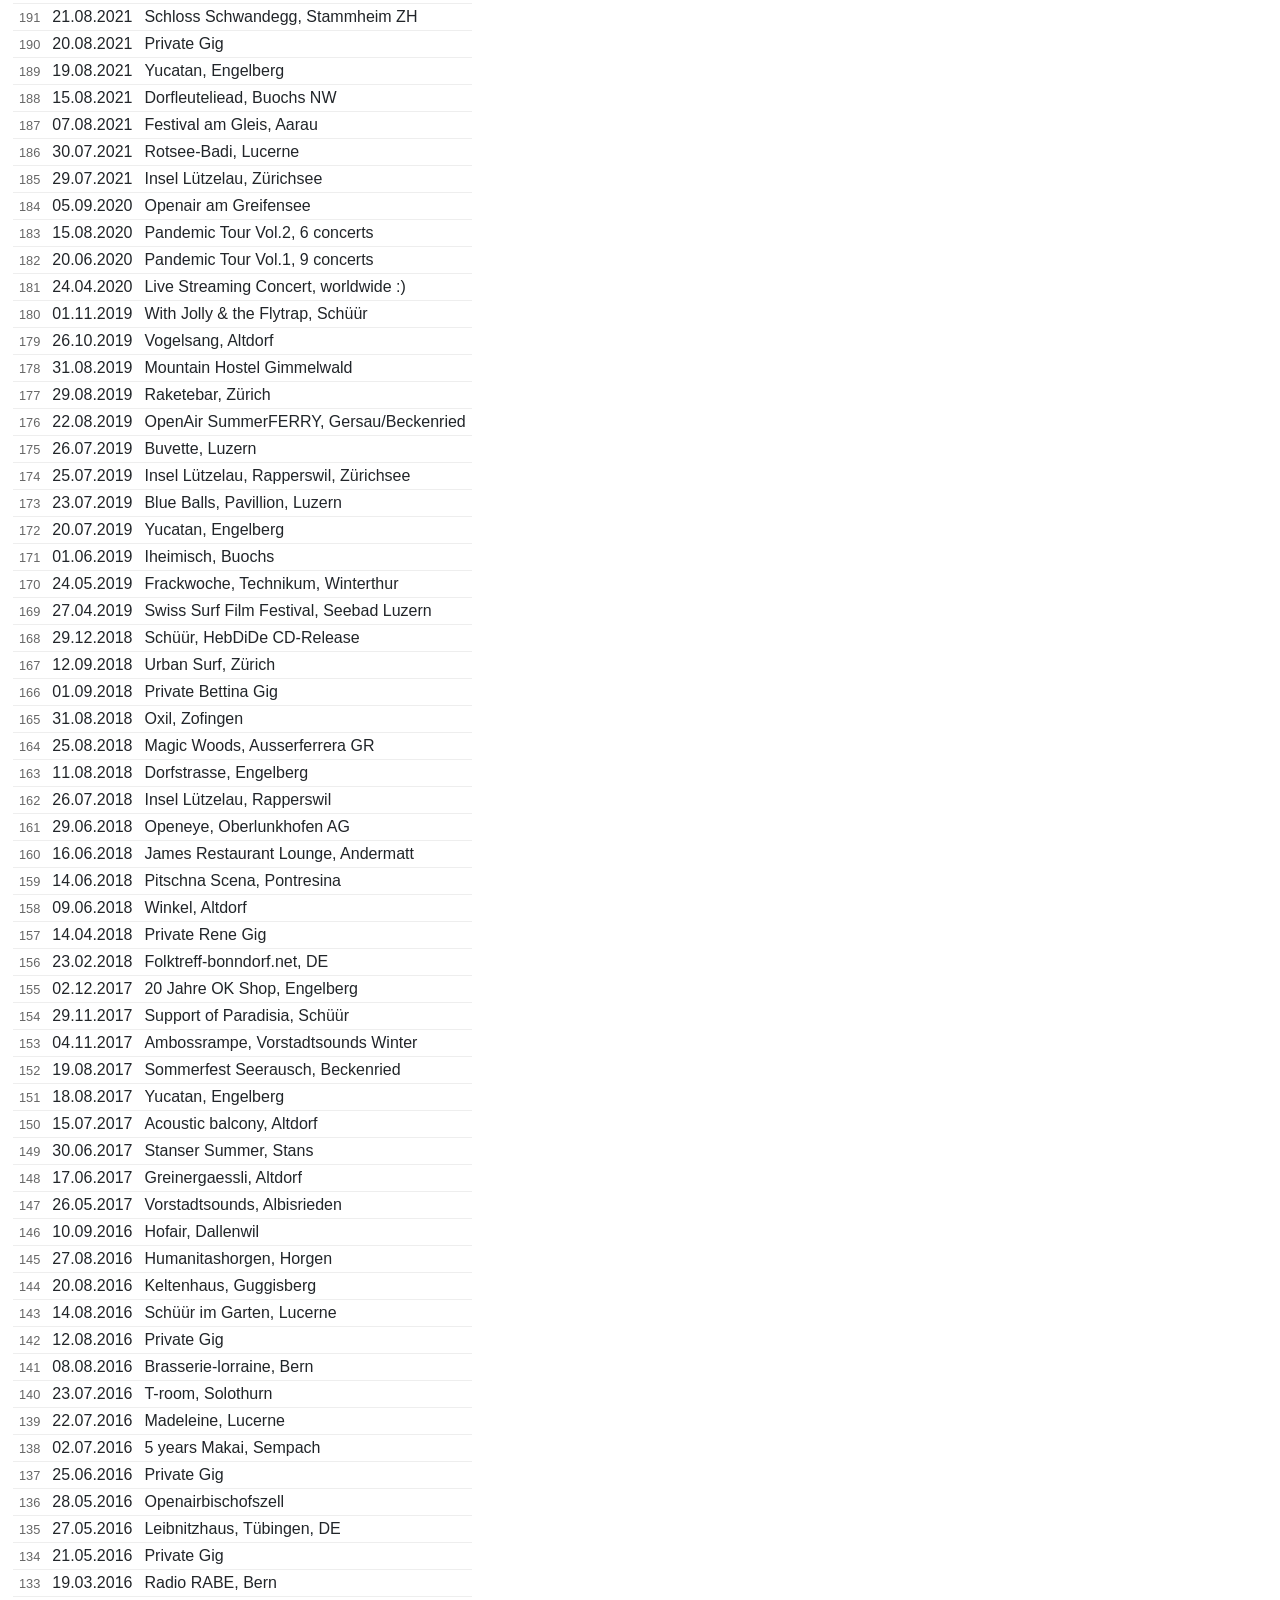
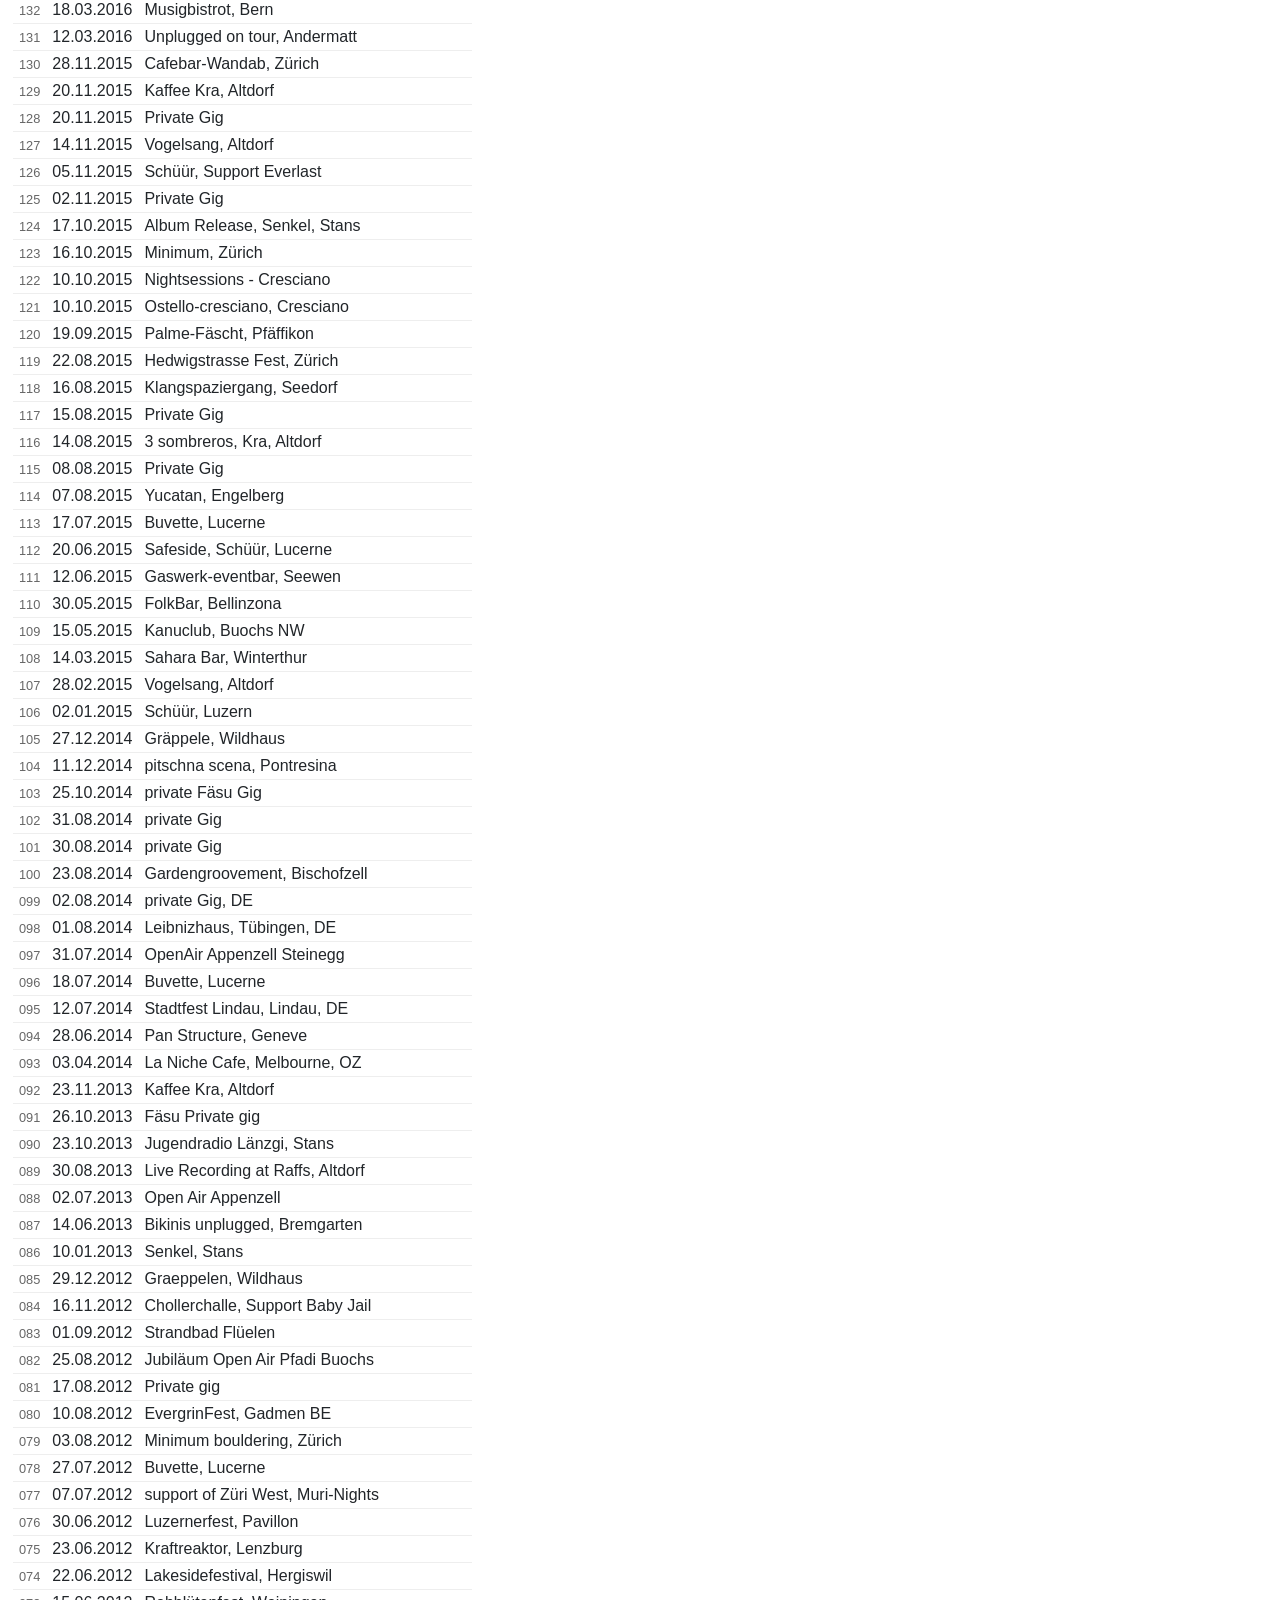
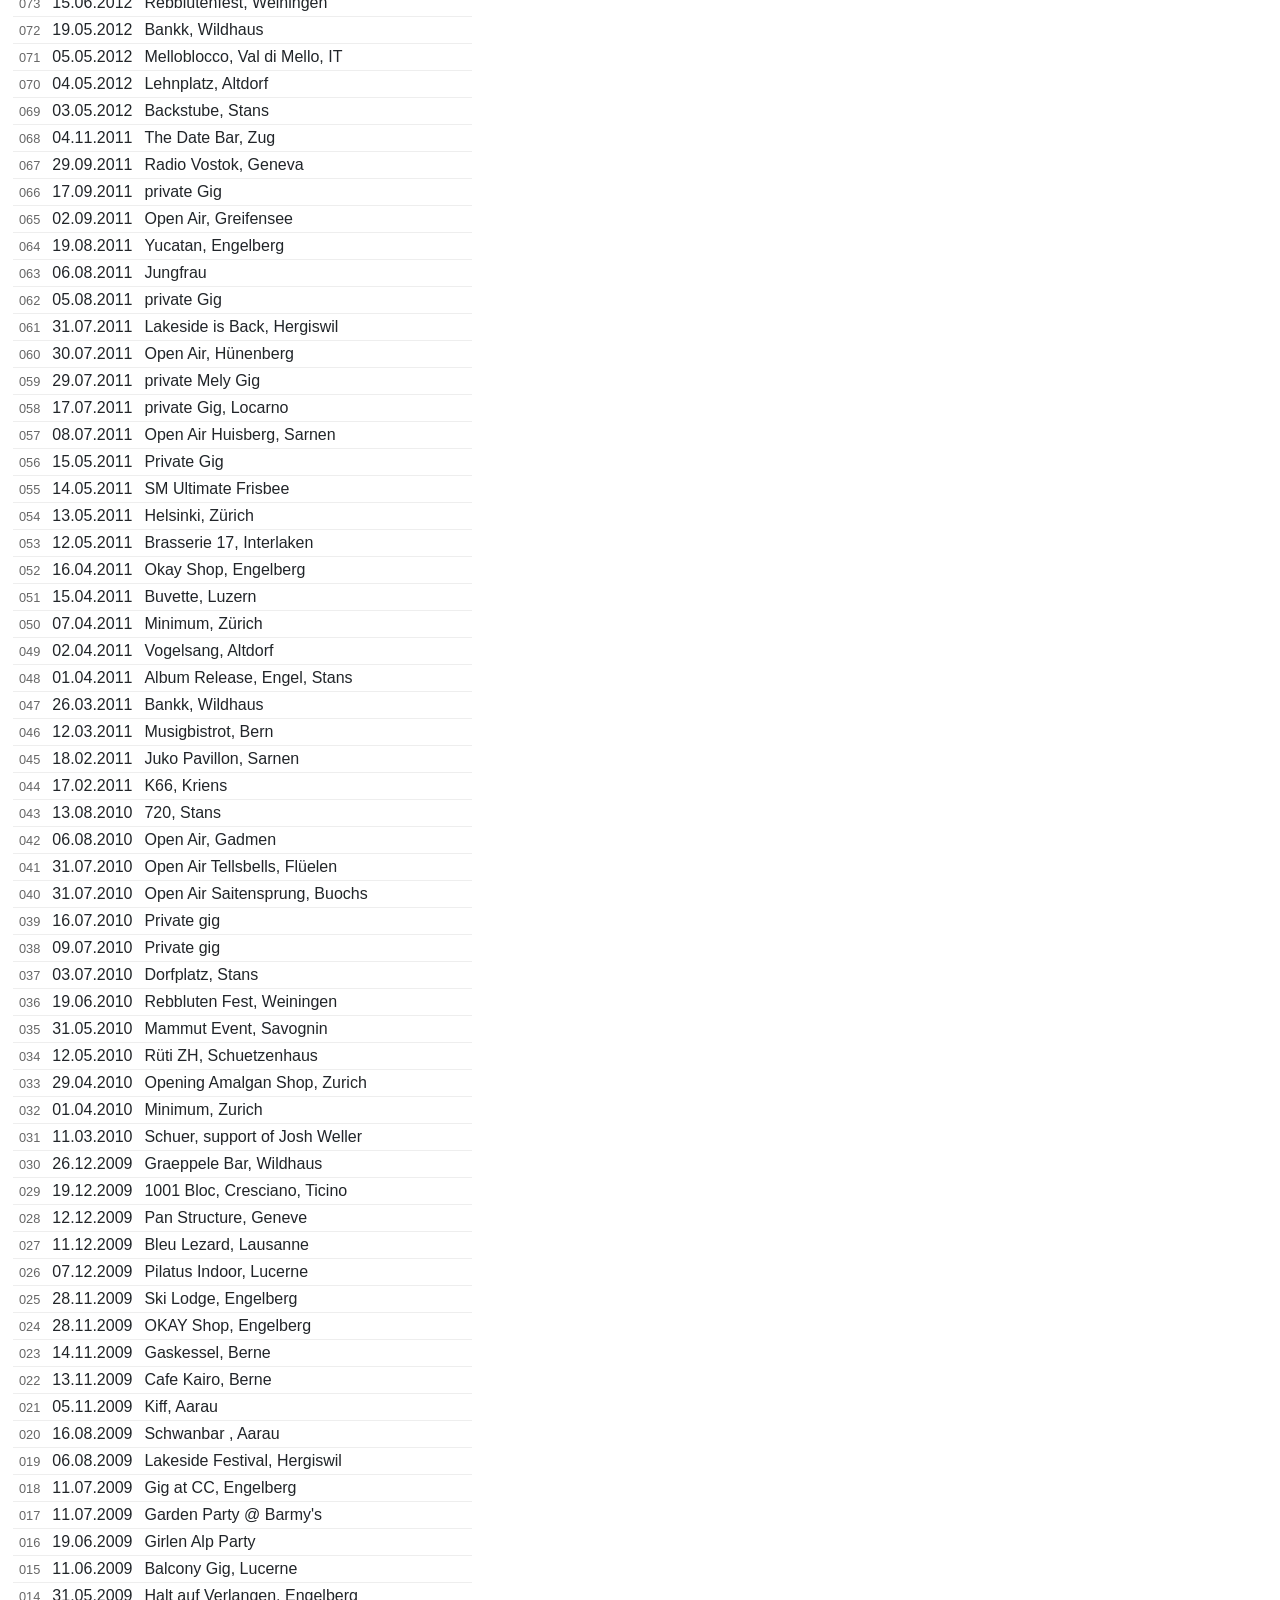
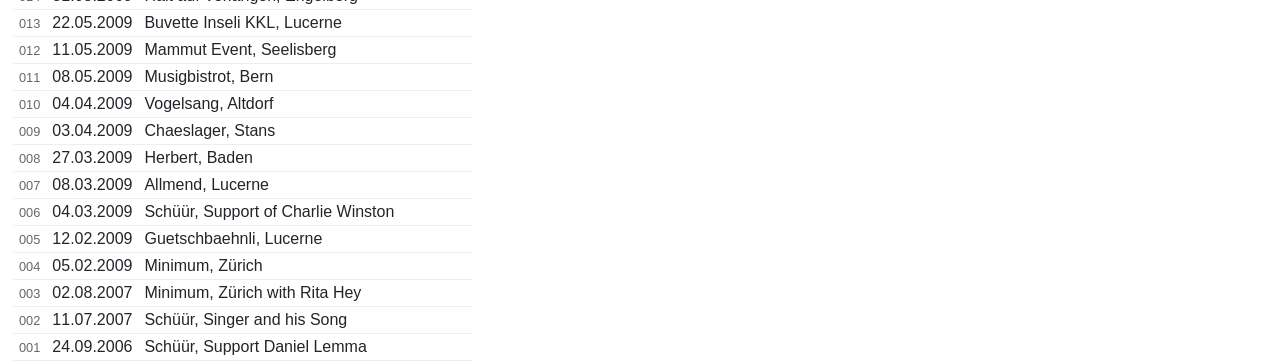
==== commit 30cbfe92: "public homberg" ====
--- a/concerts2.html
+++ b/concerts2.html
@@ -5,36 +5,7 @@
   <meta name="viewport" content="width=device-width, initial-scale=1.0"/>
   <title>Al-Berto & the Fried Bikinis – Live-Music from Engelberg, Switzerland</title>
   <link href="https://cdn.jsdelivr.net/npm/bootstrap@5.3.0/dist/css/bootstrap.min.css" rel="stylesheet">
-  <style>
-    .hero {
-      background-size: cover;
-      color: black;
-      padding: 60px 20px 20px 20px;
-      text-align: center;
-      img {
-         max-width: 100%;
-         height: auto;
-         display: block;
-      }
-    }
-    .section {
-      padding: 20px 20px;
-    }
-    .card {
-      border: none;
-      box-shadow: 0 4px 8px rgba(0,0,0,0.1);
-      transition: transform 0.3s;
-    }
-    .card:hover {
-      transform: translateY(-5px);
-    }
-    .footer {
-      background: #222;
-      color: white;
-      padding: 30px 20px;
-      text-align: center;
-    }
-  </style>
+  <link rel="stylesheet" href="style.css">
 </head>
 <body>
 
@@ -63,227 +34,1139 @@
   <img src="pics/Kollektiv_Oskar-DSC04350-1000.jpg" alt="The band">
 </section>
 
-<div class="content"></div>
+<section class="gig-title">
   <h2>All concerts since 2006</h2>
-<pre>
-<font size="1">217    </font>12. sep 2026 - Private Gig
-<font size="1">216    </font> 5. sep 2026 - To be announced, NW, CH
-<font size="1">215    </font>11. jul 2026 - Bruckfelden Open Air, Bruckfelden, DE  
-<font size="1">214    </font>30. may 2026 - Private Gig  
-<font size="1">213    </font> 2. may 2026 - Lake Side Opening, Thun, CH  
-<font size="1">212    </font> 8. nov 2025 - Earl Music Club, Muotathal, CH
-<font size="1">211    </font> 3. oct 2025 - St&auml;&auml;fe rockt, St&auml;fa, CH
-<font size="1">210    </font>20. sep 2025 - Chr&uuml;gel Openair, Wettswil a. A. CH
-<font size="1">209    </font>16. aug 2025 - Yucatan, Engelberg, CH
-<font size="1">208    </font>15. aug 2025 - Spielbar Bremgarten, CH
-<font size="1">207    </font>24. may 2025 - Sch&uuml;&uuml;r with Jolly & the Flytrap, Luzern, CH
-<font size="1">206    </font> 7. sep 2024 - Riverjam Thun, Thun, CH
-<font size="1">205    </font> 6. sep 2024 - Solothurner Musiktage, Solothurn, CH
-<font size="1">204    </font>13. jul 2024 - Muisiglanzgmeind, Wolfenschiessen, CH
-<font size="1">203    </font>25. may 2024 - Open Air Bischofszell, Bischofszell, CH
-<font size="1">202    </font>10. apr 2024 - Stanser Musiktage, Stans, CH
-<font size="1">201    </font> 5. apr 2024 - Smells like Grunge, Sch&uuml;&uuml;r, Luzern, CH
-<font size="1">200    </font>23. sep 2023 - Acoustic @ Bruno's, Gruenenwald, CH
-<font size="1">199    </font> 1. sep 2023 - Mammut Mountain days, Taesch, CH
-<font size="1">198    </font>19. aug 2023 - Badenfahrt 2023 (Triebwerk), CH
-<font size="1">197    </font>12. aug 2023 - Heitere Open Air, Zofingen, CH
-<font size="1">196    </font> 9. jul 2023 - SingerSongwriter Festival, Hilterfingen, CH
-<font size="1">195    </font>17. jun 2023 - Eienw&aumlldli F&aumlscht, Engelberg, CH
-<font size="1">194    </font>16. jul 2022 - Sound am See, Sarnen, CH
-<font size="1">193    </font>27. may 2022 - Pavillon, Lucerne, CH
-<font size="1">192    </font>12. may 2022 - Radio6390, Engelberg, CH
-<font size="1">191    </font>24. sep 2021 - Pavillon, Lucerne, CH
-<font size="1">190    </font>21. aug 2021 - Hof Schloss Schwandegg, Stammheim ZH, CH
-<font size="1">189    </font>19. aug 2021 - Yucatan, Engelberg, CH
-<font size="1">188    </font>15. aug 2021 - Dorfleuteliead.ch, Buochs NW, CH
-<font size="1">187    </font> 7. aug 2021 - Festival am Gleis, Aarau, CH
-<font size="1">186    </font>30. jul 2021 - Rotsee-Badi.ch, Lucerne, CH
-<font size="1">185    </font>29. jul 2021 - Insel L&uuml;tzelau, Z&uuml;richsee, CH
-<font size="1">184    </font> 5. sep 2020 - Openair am Greifensee, CH
-<font size="1">183    </font>15. aug 2020 - Pandemic Tour Vol.2, 6 concerts, CH
-<font size="1">182    </font>20. jun 2020 - Pandemic Tour Vol.1, 9 concerts, CH
-<font size="1">181    </font>24. apr 2020 - Live Streaming Concert, worldwide :)
-<font size="1">180    </font> 1. nov 2019 - With Jolly & the Flytrap, Sch&uuml;&uuml;r
-<font size="1">179    </font>26. oct 2019 - Vogelsang, Altdorf, CH
-<font size="1">178    </font>31. aug 2019 - Mountain Hostel Gimmelwald, CH
-<font size="1">177    </font>29. aug 2019 - Raketebar, Z&uuml;rich, CH
-<font size="1">176    </font>22. aug 2019 - OpenAir SummerFERRY, Gersau/Beckenried, CH
-<font size="1">175    </font>26. jul 2019 - Buvette, Luzern, CH
-<font size="1">174    </font>25. jul 2019 - Insel L&uuml;tzelau, Rapperswil, Z&uuml;richsee, CH
-<font size="1">173    </font>23. jul 2019 - Blue Balls, Pavillion, Luzern, CH
-<font size="1">172    </font>20. jul 2019 - Yucatan, Engelberg, CH
-<font size="1">171    </font> 1. jun 2019 - Iheimisch, Buochs, CH
-<font size="1">170    </font>24. may 2019 - Frackwoche, Technikum, Winterthur, CH
-<font size="1">169    </font>27. apr 2019 - Swiss Surf Film Festival, Seebad Luzern, CH
-<font size="1">168    </font>29. dec 2018 - Support of HebDiDe CD-Release, Schuur, CH
-<font size="1">167    </font>12. sep 2018 - Urban Surf, Gerolds Garten, Z&uuml;rich, CH
-<font size="1">166    </font> 1. sep 2018 - Private Bettina Gig
-<font size="1">165    </font>31. aug 2018 - Oxil, Zofingen, CH
-<font size="1">164    </font>25. aug 2018 - Magic Woods, Ausserferrera GR, CH
-<font size="1">163    </font>11. aug 2018 - Dorfstrasse, Engelberg, CH
-<font size="1">162    </font>26. jul 2018 - Insel L&uuml;tzelau, Rapperswil, Z&uuml;richsee, CH
-<font size="1">161    </font>29. jun 2018 - Openeye.ch, Oberlunkhofen AG, CH
-<font size="1">160    </font>16. jun 2018 - James Restaurant &amp; Lounge, Andermatt, CH
-<font size="1">159    </font>14. jun 2018 - Pitschna Scena, Pontresina, CH
-<font size="1">158    </font> 9. jun 2018 - Winkel, Altdorf, CH
-<font size="1">157    </font>14. apr 2018 - Private Rene Gig
-<font size="1">156    </font>23. feb 2018 - Folktreff-bonndorf.net, DE
-<font size="1">155    </font> 2. dec 2017 - 20 Jahre OK Shop, Engelberg, CH
-<font size="1">154    </font>29. nov 2017 - Support of Paradisia, Schuur, CH
-<font size="1">153    </font> 4. nov 2017 - Vorstadtsounds Winter, Ambossrampe, CH
-<font size="1">152    </font>19. aug 2017 - Sommerfest Seerausch, Beckenried, CH
-<font size="1">151    </font>18. aug 2017 - Yucatan, Engelberg, CH
-<font size="1">150    </font>15. jul 2017 - Acoustic balcony, Altdorf, CH
-<font size="1">149    </font>30. jun 2017 - Stanser Summer, Stans, CH
-<font size="1">148    </font>17. jun 2017 - Greinergaessli, Altdorf, CH
-<font size="1">147    </font>26. may 2017 - Vorstadtsounds.ch, Albisrieden, CH
-<font size="1">146    </font>10. sep 2016 - Hofair.ch, Dallenwil, CH
-<font size="1">145    </font>27. aug 2016 - Humanitashorgen.ch, Horgen, CH
-<font size="1">144    </font>20. aug 2016 - Keltenhaus.ch, Guggisberg, CH
-<font size="1">143    </font>14. aug 2016 - Schuur im Garten, Lucerne, CH
-<font size="1">142    </font>12. aug 2016 - Private Gig
-<font size="1">141    </font> 8. aug 2016 - Brasserie-lorraine.ch, Bern, CH
-<font size="1">140    </font>23. jul 2016 - T-room.ch, Solothurn, CH
-<font size="1">139    </font>22. jul 2016 - Madeleine, Lucerne, CH
-<font size="1">138    </font> 2. jul 2016 - 5 years Makai, Seeland Sempach, CH
-<font size="1">137    </font>25. jun 2016 - Private Gig
-<font size="1">136    </font>28. may 2016 - Openairbischofszell.ch, CH
-<font size="1">135    </font>27. may 2016 - Leibnitzhaus, T&uuml;bingen, DE
-<font size="1">134    </font>21. may 2016 - Private Gig
-<font size="1">133    </font>19. mar 2016 - Radio RABE, Bern, CH
-<font size="1">132    </font>18. mar 2016 - Musigbistrot.ch, Bern, CH
-<font size="1">131    </font>12. mar 2016 - Unplugged on tour, Andermatt, CH
-<font size="1">130    </font>28. nov 2015 - Cafebar-Wandab.ch, Z&uuml;rich, CH
-<font size="1">129    </font>20. nov 2015 - Kaffee Kra, Altdorf, CH
-<font size="1">128    </font>20. nov 2015 - Private Gig
-<font size="1">127    </font>14. nov 2015 - Vogelsang, Altdorf, CH
-<font size="1">126    </font> 5. nov 2015 - Support Everlast, Schuur.ch, Lucerne, CH
-<font size="1">125    </font> 2. nov 2015 - Private Gig
-<font size="1">124    </font>17. oct 2015 - New Album Release, Senkel, Stans, CH
-<font size="1">123    </font>16. oct 2015 - Minimum.ch, Z&uuml;rich, CH
-<font size="1">122    </font>10. oct 2015 - Nightsessions.ch - Cresciano, CH
-<font size="1">121    </font>10. oct 2015 - Ostello-cresciano.com, Cresciano, CH
-<font size="1">120    </font>19. sep 2015 - Palme-F&auml;scht, Pf&auml;ffikon, ZH
-<font size="1">119    </font>22. aug 2015 - Hedwigstrasse Fest, Z&uuml;rich, ZH
-<font size="1">118    </font>16. aug 2015 - Klangspaziergang (acoustic), Seedorf, CH
-<font size="1">117    </font>15. aug 2015 - Private Gig
-<font size="1">116    </font>14. aug 2015 - 3 sombreros, Kra, Altdorf, CH
-<font size="1">115    </font> 8. aug 2015 - Private Gig
-<font size="1">114    </font> 7. aug 2015 - Yucatan, Engelberg, CH
-<font size="1">113    </font>17. jul 2015 - Buvette, Lucerne, CH
-<font size="1">112    </font>20. jun 2015 - Safeside, Sch&uuml;&uuml;r, Lucerne, CH
-<font size="1">111    </font>12. jun 2015 - Gaswerk-eventbar.ch, Seewen, CH
-<font size="1">110    </font>30. may 2015 - FolkBar.ch, Bellinzona, CH
-<font size="1">109    </font>15. may 2015 - Kanuclub, Buochs NW, CH
-<font size="1">108    </font>14. mar 2015 - Sahara Bar, Winterthur, CH
-<font size="1">107    </font>28. feb 2015 - Vogelsang, Altdorf, CH
-<font size="1">106    </font>02. jan 2015 - www.schuur.ch, Luzern, CH
-<font size="1">105    </font>27. dec 2014 - Gr&auml;ppele, Wildhaus, CH
-<font size="1">104    </font>11. dec 2014 - pitschna scena, Pontresina, CH
-<font size="1">103    </font>25. oct 2014 - private F&auml;su Gig, CH
-<font size="1">102    </font>31. aug 2014 - private Gig, CH
-<font size="1">101    </font>30. aug 2014 - private Gig, CH
-<font size="1">100    </font>23. aug 2014 - www.gardengroovement.ch, Bischofzell, CH
-<font size="1">099    </font> 2. aug 2014 - private Gig, DE
-<font size="1">098    </font> 1. aug 2014 - Leibnizhaus, T&uuml;bingen, DE
-<font size="1">097    </font>31. jul 2014 - OpenAir Appenzell Steinegg, CH
-<font size="1">096    </font>18. jul 2014 - Buvette, Lucerne, CH
-<font size="1">095    </font>12. jul 2014 - www.stadtfest-lindau.de, Lindau, DE
-<font size="1">094    </font>28. jun 2014 - www.panstructure.ch, Geneve, CH
-<font size="1">093    </font> 3. apr 2014 - www.lanichecafe.com.au, Melbourne, OZ
-<font size="1">092    </font>23. nov 2013 - Kaffee Kra, Sch&uuml;tzengasse 6, Altdorf
-<font size="1">091    </font>26. oct 2013 - F&auml;su Private gig
-<font size="1">090    </font>23. oct 2013 - Jugendradio L&auml;nzgi, Stans
-<font size="1">089    </font>30. aug 2013 - Recording Session at Raffs, Altdorf
-<font size="1">088    </font> 2. jul 2013 - Open Air Appenzell
-<font size="1">087    </font>14. jun 2013 - Bikinis Fritos unplugged river session
-<font size="1">086    </font>10. jan 2013 - Senkel, Stans
-<font size="1">085    </font>29. dec 2012 - Graeppelen, Wildhaus
-<font size="1">084    </font>16. nov 2012 - Support Baby Jail, Chollerchalle, Zug
-<font size="1">083    </font> 1. sep 2012 - Strandbad Fl&uuml;elen
-<font size="1">082    </font>25. aug 2012 - Jubil&auml;um Open Air Pfadi Buochs
-<font size="1">081    </font>17. aug 2012 - Private gig
-<font size="1">080    </font>10. aug 2012 - www.EvergrinFest.ch, Gadmen BE
-<font size="1">079    </font> 3. aug 2012 - www.Minimum-bouldering.ch, Z&uuml;rich
-<font size="1">078    </font>27. jul 2012 - Buvette, Lucerne
-<font size="1">077    </font> 7. jul 2012 - support of Z&uuml;ri West, Muri-Nights.ch
-<font size="1">076    </font>30. jun 2012 - Luzernerfest, Pavillon
-<font size="1">075    </font>23. jun 2012 - www.Kraftreaktor.ch, Lenzburg
-<font size="1">074    </font>22. jun 2012 - Lakesidefestival.ch, Hergiswil
-<font size="1">073    </font>15. jun 2012 - Rebbl&uuml;tenfest, Weiningen
-<font size="1">072    </font>19. may 2012 - www.Bankk.ch, Wildhaus
-<font size="1">071    </font> 5. may 2012 - www.Melloblocco.it
-<font size="1">070    </font> 4. may 2012 - Lehnplatz, Altdorf
-<font size="1">069    </font> 3. may 2012 - Backstube, Stans
-<font size="1">068    </font> 4. nov 2011 - The Date Bar, Zug
-<font size="1">067    </font>29. sep 2011 - Radio Vostok, Geneva
-<font size="1">066    </font>17. sep 2011 - private Gig
-<font size="1">065    </font> 2. sep 2011 - Open Air, Greifensee
-<font size="1">064    </font>19. aug 2011 - Yucatan, Engelberg
-<font size="1">063    </font> 6. aug 2011 - Jungfrau
-<font size="1">062    </font> 5. aug 2011 - private Gig
-<font size="1">061    </font>31. jul 2011 - Lakeside is Back!, Hergiswil
-<font size="1">060    </font>30. jul 2011 - Open Air, H&uuml;nenberg
-<font size="1">059    </font>29. jul 2011 - private Mely Gig
-<font size="1">058    </font>17. jul 2011 - private Gig, Locarno
-<font size="1">057    </font> 8. jul 2011 - Open Air Huisberg, Sarnen
-<font size="1">056    </font>15. may 2011 - Private Gig
-<font size="1">055    </font>14. may 2011 - SM Ultimate Frisbee
-<font size="1">054    </font>13. may 2011 - Helsinki, Z&uuml;rich
-<font size="1">053    </font>12. may 2011 - Brasserie 17, Interlaken
-<font size="1">052    </font>16. apr 2011 - Okay Shop, Engelberg
-<font size="1">051    </font>15. apr 2011 - Buvette, Luzern
-<font size="1">050    </font> 7. apr 2011 - Minimum, Z&uuml;rich
-<font size="1">049    </font> 2. apr 2011 - Vogelsang, Altdorf
-<font size="1">048    </font> 1. apr 2011 - New Album Release, Engel, Stans
-<font size="1">047    </font>26. mar 2011 - Bankk, Wildhaus
-<font size="1">046    </font>12. mar 2011 - Musigbistrot, Bern
-<font size="1">045    </font>18. feb 2011 - Juko Pavillon, Sarnen
-<font size="1">044    </font>17. feb 2011 - K66, Kriens
-<font size="1">043    </font>13. aug 2010 - 720, Stans
-<font size="1">042    </font> 6. aug 2010 - Open Air, Gadmen
-<font size="1">041    </font>31. jul 2010 - Open Air Tellsbells, Fl&uuml;elen
-<font size="1">040    </font>31. jul 2010 - Open Air Saitensprung, Buochs NW
-<font size="1">039    </font>16. jul 2010 - Private gig
-<font size="1">038    </font> 9. jul 2010 - Private gig
-<font size="1">037    </font> 3. jul 2010 - Dorfplatz, Stans
-<font size="1">036    </font>19. jun 2010 - Rebbluten Fest, Weiningen
-<font size="1">035    </font>31. may 2010 - Mammut Event, Savognin
-<font size="1">034    </font>12. may 2010 - R&uuml;ti ZH, Schuetzenhaus
-<font size="1">033    </font>29. apr 2010 - Opening Amalgan Shop, Zurich
-<font size="1">032    </font> 1. apr 2010 - Minimum, Zurich
-<font size="1">031    </font>11. mar 2010 - Schuer, support of Josh Weller
-<font size="1">030    </font>26. dec 2009 - Graeppele Bar, Wildhaus
-<font size="1">029    </font>19. dec 2009 - 1001 Bloc, Cresciano, Ticino
-<font size="1">028    </font>12. dec 2009 - Pan Structure, Geneve
-<font size="1">027    </font>11. dec 2009 - Bleu Lezard, Lausanne
-<font size="1">026    </font> 7. dec 2009 - Pilatus Indoor, Lucerne
-<font size="1">025    </font>28. nov 2009 - Ski Lodge, Engelberg
-<font size="1">024    </font>28. nov 2009 - OKAY Shop, Engelberg
-<font size="1">023    </font>14. nov 2009 - Gaskessel, Berne
-<font size="1">022    </font>13. nov 2009 - Cafe Kairo, Berne
-<font size="1">021    </font> 5. nov 2009 - Kiff, Aarau
-<font size="1">020    </font>16. aug 2009 - Schwanbar.ch , Aarau
-<font size="1">019    </font> 6. aug 2009 - Lakeside Festival, Hergiswil
-<font size="1">018    </font>11. jul 2009 - Gig at CC, Engelberg
-<font size="1">017    </font>11. jul 2009 - Garden Party @ Barmy's
-<font size="1">016    </font>19. jun 2009 - Girlen Alp Party
-<font size="1">015    </font>11. jun 2009 - Balcony Gig, Lucerne
-<font size="1">014    </font>31. may 2009 - Halt auf Verlangen, Engelberg
-<font size="1">013    </font>22. may 2009 - Buvette Inseli KKL, Lucerne
-<font size="1">012    </font>11. may 2009 - Mammut Event, Seelisberg
-<font size="1">011    </font> 8. may 2009 - Musigbistrot, Bern
-<font size="1">010    </font> 4. apr 2009 - Vogelsang, Altdorf
-<font size="1">009    </font> 3. apr 2009 - Chaeslager, Stans
-<font size="1">008    </font>27. mar 2009 - Herbert, Baden
-<font size="1">007    </font> 8. mar 2009 - Allmend, Lucerne
-<font size="1">006    </font> 4. mar 2009 - Schuur.ch, support of Charlie Winston
-<font size="1">005    </font>12. feb 2009 - Guetschbaehnli, Lucerne
-<font size="1">004    </font> 5. feb 2009 - Minimum, Zuerich
-<font size="1">003    </font> 2. aug 2007 - Minimum, Z&uuml;rich with Rita Hey
-<font size="1">002    </font>11. jul 2007 - Singer and his Song, Schuur, Lucerne
-<font size="1">001    </font>24. sep 2006 - support Daniel Lemma, Schuur, Lucerne
-</pre>
+</section>
+
+<div class="table-container">
+  <table class="gig-table">
+    <tr>
+      <td class="gig-id">225</td>
+      <td class="gig-date">12.09.2026</td>
+      <td class="gig-info">Houseparty, Homberg</td>
+    </tr>
+    <tr>
+      <td class="gig-id">224</td>
+      <td class="gig-date">05.09.2026</td>
+      <td class="gig-info">To be announced, NW</td>
+    </tr>
+    <tr>
+      <td class="gig-id">223</td>
+      <td class="gig-date">11.07.2026</td>
+      <td class="gig-info">Bruckfelden Open Air, Bruckfelden, DE</td>
+    </tr>
+    <tr>
+      <td class="gig-id">222</td>
+      <td class="gig-date">30.05.2026</td>
+      <td class="gig-info">Private Gig</td>
+    </tr>
+    <tr>
+      <td class="gig-id">221</td>
+      <td class="gig-date">02.05.2026</td>
+      <td class="gig-info">Lake Side Opening, Thun</td>
+    </tr>
+    <tr>
+      <td class="gig-id">220</td>
+      <td class="gig-date">08.11.2025</td>
+      <td class="gig-info">Earl Music Club, Muotathal</td>
+    </tr>
+    <tr>
+      <td class="gig-id">219</td>
+      <td class="gig-date">03.10.2025</td>
+      <td class="gig-info">Stääfe rockt, Stäfa</td>
+    </tr>
+    <tr>
+      <td class="gig-id">218</td>
+      <td class="gig-date">20.09.2025</td>
+      <td class="gig-info">Chrügel Openair, Wettswil a. A.</td>
+    </tr>
+    <tr>
+      <td class="gig-id">217</td>
+      <td class="gig-date">16.08.2025</td>
+      <td class="gig-info">Yucatan, Engelberg</td>
+    </tr>
+    <tr>
+      <td class="gig-id">216</td>
+      <td class="gig-date">15.08.2025</td>
+      <td class="gig-info">Spielbar Bremgarten</td>
+    </tr>
+    <tr>
+      <td class="gig-id">215</td>
+      <td class="gig-date">24.05.2025</td>
+      <td class="gig-info">Schüür with Jolly & the Flytrap, Luzern</td>
+    </tr>
+    <tr>
+      <td class="gig-id">214</td>
+      <td class="gig-date">07.09.2024</td>
+      <td class="gig-info">Riverjam Thun, Thun</td>
+    </tr>
+    <tr>
+      <td class="gig-id">213</td>
+      <td class="gig-date">06.09.2024</td>
+      <td class="gig-info">Solothurner Musiktage, Solothurn</td>
+    </tr>
+    <tr>
+      <td class="gig-id">212</td>
+      <td class="gig-date">13.07.2024</td>
+      <td class="gig-info">Muisiglanzgmeind, Wolfenschiessen</td>
+    </tr>
+    <tr>
+      <td class="gig-id">211</td>
+      <td class="gig-date">25.05.2024</td>
+      <td class="gig-info">Open Air Bischofszell, Bischofszell</td>
+    </tr>
+    <tr>
+      <td class="gig-id">210</td>
+      <td class="gig-date">10.04.2024</td>
+      <td class="gig-info">Stanser Musiktage, Stans</td>
+    </tr>
+    <tr>
+      <td class="gig-id">209</td>
+      <td class="gig-date">05.04.2024</td>
+      <td class="gig-info">Smells like Grunge, Schüür, Luzern</td>
+    </tr>
+    <tr>
+      <td class="gig-id">208</td>
+      <td class="gig-date">23.09.2023</td>
+      <td class="gig-info">Acoustic @ Brunos, Gruenenwald</td>
+    </tr>
+    <tr>
+      <td class="gig-id">207</td>
+      <td class="gig-date">01.09.2023</td>
+      <td class="gig-info">Mammut Mountain days, Taesch</td>
+    </tr>
+    <tr>
+      <td class="gig-id">206</td>
+      <td class="gig-date">19.08.2023</td>
+      <td class="gig-info">Badenfahrt 2023</td>
+    </tr>
+    <tr>
+      <td class="gig-id">205</td>
+      <td class="gig-date">12.08.2023</td>
+      <td class="gig-info">Heitere Open Air, Zofingen</td>
+    </tr>
+    <tr>
+      <td class="gig-id">204</td>
+      <td class="gig-date">09.07.2023</td>
+      <td class="gig-info">Songwriter Festival, Hilterfingen</td>
+    </tr>
+    <tr>
+      <td class="gig-id">203</td>
+      <td class="gig-date">01.07.2023</td>
+      <td class="gig-info">Private Gig</td>
+    </tr>
+    <tr>
+      <td class="gig-id">202</td>
+      <td class="gig-date">17.06.2023</td>
+      <td class="gig-info">Eienwälldli Fäscht, Engelberg</td>
+    </tr>
+    <tr>
+      <td class="gig-id">201</td>
+      <td class="gig-date">06.05.2023</td>
+      <td class="gig-info">Private Gig</td>
+    </tr>
+    <tr>
+      <td class="gig-id">200</td>
+      <td class="gig-date">25.08.2022</td>
+      <td class="gig-info">Private Gig</td>
+    </tr>
+    <tr>
+      <td class="gig-id">199</td>
+      <td class="gig-date">16.07.2022</td>
+      <td class="gig-info">Sound am See, Sarnen</td>
+    </tr>
+    <tr>
+      <td class="gig-id">198</td>
+      <td class="gig-date">25.06.2022</td>
+      <td class="gig-info">Private Gig</td>
+    </tr>
+    <tr>
+      <td class="gig-id">197</td>
+      <td class="gig-date">11.06.2022</td>
+      <td class="gig-info">Private Gig</td>
+    </tr>
+    <tr>
+      <td class="gig-id">196</td>
+      <td class="gig-date">27.05.2022</td>
+      <td class="gig-info">Pavillon, Lucerne</td>
+    </tr>
+    <tr>
+      <td class="gig-id">195</td>
+      <td class="gig-date">12.05.2022</td>
+      <td class="gig-info">Radio6390, Engelberg</td>
+    </tr>
+    <tr>
+      <td class="gig-id">194</td>
+      <td class="gig-date">09.05.2022</td>
+      <td class="gig-info">Private Gig</td>
+    </tr>
+    <tr>
+      <td class="gig-id">193</td>
+      <td class="gig-date">24.09.2021</td>
+      <td class="gig-info">Pavillon, Lucerne</td>
+    </tr>
+    <tr>
+      <td class="gig-id">192</td>
+      <td class="gig-date">31.08.2021</td>
+      <td class="gig-info">Private Gig</td>
+    </tr>
+    <tr>
+      <td class="gig-id">191</td>
+      <td class="gig-date">21.08.2021</td>
+      <td class="gig-info">Schloss Schwandegg, Stammheim ZH</td>
+    </tr>
+    <tr>
+      <td class="gig-id">190</td>
+      <td class="gig-date">20.08.2021</td>
+      <td class="gig-info">Private Gig</td>
+    </tr>
+    <tr>
+      <td class="gig-id">189</td>
+      <td class="gig-date">19.08.2021</td>
+      <td class="gig-info">Yucatan, Engelberg</td>
+    </tr>
+    <tr>
+      <td class="gig-id">188</td>
+      <td class="gig-date">15.08.2021</td>
+      <td class="gig-info">Dorfleuteliead, Buochs NW</td>
+    </tr>
+    <tr>
+      <td class="gig-id">187</td>
+      <td class="gig-date">07.08.2021</td>
+      <td class="gig-info">Festival am Gleis, Aarau</td>
+    </tr>
+    <tr>
+      <td class="gig-id">186</td>
+      <td class="gig-date">30.07.2021</td>
+      <td class="gig-info">Rotsee-Badi, Lucerne</td>
+    </tr>
+    <tr>
+      <td class="gig-id">185</td>
+      <td class="gig-date">29.07.2021</td>
+      <td class="gig-info">Insel Lützelau, Zürichsee</td>
+    </tr>
+    <tr>
+      <td class="gig-id">184</td>
+      <td class="gig-date">05.09.2020</td>
+      <td class="gig-info">Openair am Greifensee</td>
+    </tr>
+    <tr>
+      <td class="gig-id">183</td>
+      <td class="gig-date">15.08.2020</td>
+      <td class="gig-info">Pandemic Tour Vol.2, 6 concerts</td>
+    </tr>
+    <tr>
+      <td class="gig-id">182</td>
+      <td class="gig-date">20.06.2020</td>
+      <td class="gig-info">Pandemic Tour Vol.1, 9 concerts</td>
+    </tr>
+    <tr>
+      <td class="gig-id">181</td>
+      <td class="gig-date">24.04.2020</td>
+      <td class="gig-info">Live Streaming Concert, worldwide :)</td>
+    </tr>
+    <tr>
+      <td class="gig-id">180</td>
+      <td class="gig-date">01.11.2019</td>
+      <td class="gig-info">With Jolly & the Flytrap, Schüür</td>
+    </tr>
+    <tr>
+      <td class="gig-id">179</td>
+      <td class="gig-date">26.10.2019</td>
+      <td class="gig-info">Vogelsang, Altdorf</td>
+    </tr>
+    <tr>
+      <td class="gig-id">178</td>
+      <td class="gig-date">31.08.2019</td>
+      <td class="gig-info">Mountain Hostel Gimmelwald</td>
+    </tr>
+    <tr>
+      <td class="gig-id">177</td>
+      <td class="gig-date">29.08.2019</td>
+      <td class="gig-info">Raketebar, Zürich</td>
+    </tr>
+    <tr>
+      <td class="gig-id">176</td>
+      <td class="gig-date">22.08.2019</td>
+      <td class="gig-info">OpenAir SummerFERRY, Gersau/Beckenried</td>
+    </tr>
+    <tr>
+      <td class="gig-id">175</td>
+      <td class="gig-date">26.07.2019</td>
+      <td class="gig-info">Buvette, Luzern</td>
+    </tr>
+    <tr>
+      <td class="gig-id">174</td>
+      <td class="gig-date">25.07.2019</td>
+      <td class="gig-info">Insel Lützelau, Rapperswil, Zürichsee</td>
+    </tr>
+    <tr>
+      <td class="gig-id">173</td>
+      <td class="gig-date">23.07.2019</td>
+      <td class="gig-info">Blue Balls, Pavillion, Luzern</td>
+    </tr>
+    <tr>
+      <td class="gig-id">172</td>
+      <td class="gig-date">20.07.2019</td>
+      <td class="gig-info">Yucatan, Engelberg</td>
+    </tr>
+    <tr>
+      <td class="gig-id">171</td>
+      <td class="gig-date">01.06.2019</td>
+      <td class="gig-info">Iheimisch, Buochs</td>
+    </tr>
+    <tr>
+      <td class="gig-id">170</td>
+      <td class="gig-date">24.05.2019</td>
+      <td class="gig-info">Frackwoche, Technikum, Winterthur</td>
+    </tr>
+    <tr>
+      <td class="gig-id">169</td>
+      <td class="gig-date">27.04.2019</td>
+      <td class="gig-info">Swiss Surf Film Festival, Seebad Luzern</td>
+    </tr>
+    <tr>
+      <td class="gig-id">168</td>
+      <td class="gig-date">29.12.2018</td>
+      <td class="gig-info">Schüür, HebDiDe CD-Release</td>
+    </tr>
+    <tr>
+      <td class="gig-id">167</td>
+      <td class="gig-date">12.09.2018</td>
+      <td class="gig-info">Urban Surf, Zürich</td>
+    </tr>
+    <tr>
+      <td class="gig-id">166</td>
+      <td class="gig-date">01.09.2018</td>
+      <td class="gig-info">Private Bettina Gig</td>
+    </tr>
+    <tr>
+      <td class="gig-id">165</td>
+      <td class="gig-date">31.08.2018</td>
+      <td class="gig-info">Oxil, Zofingen</td>
+    </tr>
+    <tr>
+      <td class="gig-id">164</td>
+      <td class="gig-date">25.08.2018</td>
+      <td class="gig-info">Magic Woods, Ausserferrera GR</td>
+    </tr>
+    <tr>
+      <td class="gig-id">163</td>
+      <td class="gig-date">11.08.2018</td>
+      <td class="gig-info">Dorfstrasse, Engelberg</td>
+    </tr>
+    <tr>
+      <td class="gig-id">162</td>
+      <td class="gig-date">26.07.2018</td>
+      <td class="gig-info">Insel Lützelau, Rapperswil</td>
+    </tr>
+    <tr>
+      <td class="gig-id">161</td>
+      <td class="gig-date">29.06.2018</td>
+      <td class="gig-info">Openeye, Oberlunkhofen AG</td>
+    </tr>
+    <tr>
+      <td class="gig-id">160</td>
+      <td class="gig-date">16.06.2018</td>
+      <td class="gig-info">James Restaurant Lounge, Andermatt</td>
+    </tr>
+    <tr>
+      <td class="gig-id">159</td>
+      <td class="gig-date">14.06.2018</td>
+      <td class="gig-info">Pitschna Scena, Pontresina</td>
+    </tr>
+    <tr>
+      <td class="gig-id">158</td>
+      <td class="gig-date">09.06.2018</td>
+      <td class="gig-info">Winkel, Altdorf</td>
+    </tr>
+    <tr>
+      <td class="gig-id">157</td>
+      <td class="gig-date">14.04.2018</td>
+      <td class="gig-info">Private Rene Gig</td>
+    </tr>
+    <tr>
+      <td class="gig-id">156</td>
+      <td class="gig-date">23.02.2018</td>
+      <td class="gig-info">Folktreff-bonndorf.net, DE</td>
+    </tr>
+    <tr>
+      <td class="gig-id">155</td>
+      <td class="gig-date">02.12.2017</td>
+      <td class="gig-info">20 Jahre OK Shop, Engelberg</td>
+    </tr>
+    <tr>
+      <td class="gig-id">154</td>
+      <td class="gig-date">29.11.2017</td>
+      <td class="gig-info">Support of Paradisia, Schüür</td>
+    </tr>
+    <tr>
+      <td class="gig-id">153</td>
+      <td class="gig-date">04.11.2017</td>
+      <td class="gig-info">Ambossrampe, Vorstadtsounds Winter</td>
+    </tr>
+    <tr>
+      <td class="gig-id">152</td>
+      <td class="gig-date">19.08.2017</td>
+      <td class="gig-info">Sommerfest Seerausch, Beckenried</td>
+    </tr>
+    <tr>
+      <td class="gig-id">151</td>
+      <td class="gig-date">18.08.2017</td>
+      <td class="gig-info">Yucatan, Engelberg</td>
+    </tr>
+    <tr>
+      <td class="gig-id">150</td>
+      <td class="gig-date">15.07.2017</td>
+      <td class="gig-info">Acoustic balcony, Altdorf</td>
+    </tr>
+    <tr>
+      <td class="gig-id">149</td>
+      <td class="gig-date">30.06.2017</td>
+      <td class="gig-info">Stanser Summer, Stans</td>
+    </tr>
+    <tr>
+      <td class="gig-id">148</td>
+      <td class="gig-date">17.06.2017</td>
+      <td class="gig-info">Greinergaessli, Altdorf</td>
+    </tr>
+    <tr>
+      <td class="gig-id">147</td>
+      <td class="gig-date">26.05.2017</td>
+      <td class="gig-info">Vorstadtsounds, Albisrieden</td>
+    </tr>
+    <tr>
+      <td class="gig-id">146</td>
+      <td class="gig-date">10.09.2016</td>
+      <td class="gig-info">Hofair, Dallenwil</td>
+    </tr>
+    <tr>
+      <td class="gig-id">145</td>
+      <td class="gig-date">27.08.2016</td>
+      <td class="gig-info">Humanitashorgen, Horgen</td>
+    </tr>
+    <tr>
+      <td class="gig-id">144</td>
+      <td class="gig-date">20.08.2016</td>
+      <td class="gig-info">Keltenhaus, Guggisberg</td>
+    </tr>
+    <tr>
+      <td class="gig-id">143</td>
+      <td class="gig-date">14.08.2016</td>
+      <td class="gig-info">Schüür im Garten, Lucerne</td>
+    </tr>
+    <tr>
+      <td class="gig-id">142</td>
+      <td class="gig-date">12.08.2016</td>
+      <td class="gig-info">Private Gig</td>
+    </tr>
+    <tr>
+      <td class="gig-id">141</td>
+      <td class="gig-date">08.08.2016</td>
+      <td class="gig-info">Brasserie-lorraine, Bern</td>
+    </tr>
+    <tr>
+      <td class="gig-id">140</td>
+      <td class="gig-date">23.07.2016</td>
+      <td class="gig-info">T-room, Solothurn</td>
+    </tr>
+    <tr>
+      <td class="gig-id">139</td>
+      <td class="gig-date">22.07.2016</td>
+      <td class="gig-info">Madeleine, Lucerne</td>
+    </tr>
+    <tr>
+      <td class="gig-id">138</td>
+      <td class="gig-date">02.07.2016</td>
+      <td class="gig-info">5 years Makai, Sempach</td>
+    </tr>
+    <tr>
+      <td class="gig-id">137</td>
+      <td class="gig-date">25.06.2016</td>
+      <td class="gig-info">Private Gig</td>
+    </tr>
+    <tr>
+      <td class="gig-id">136</td>
+      <td class="gig-date">28.05.2016</td>
+      <td class="gig-info">Openairbischofszell</td>
+    </tr>
+    <tr>
+      <td class="gig-id">135</td>
+      <td class="gig-date">27.05.2016</td>
+      <td class="gig-info">Leibnitzhaus, Tübingen, DE</td>
+    </tr>
+    <tr>
+      <td class="gig-id">134</td>
+      <td class="gig-date">21.05.2016</td>
+      <td class="gig-info">Private Gig</td>
+    </tr>
+    <tr>
+      <td class="gig-id">133</td>
+      <td class="gig-date">19.03.2016</td>
+      <td class="gig-info">Radio RABE, Bern</td>
+    </tr>
+    <tr>
+      <td class="gig-id">132</td>
+      <td class="gig-date">18.03.2016</td>
+      <td class="gig-info">Musigbistrot, Bern</td>
+    </tr>
+    <tr>
+      <td class="gig-id">131</td>
+      <td class="gig-date">12.03.2016</td>
+      <td class="gig-info">Unplugged on tour, Andermatt</td>
+    </tr>
+    <tr>
+      <td class="gig-id">130</td>
+      <td class="gig-date">28.11.2015</td>
+      <td class="gig-info">Cafebar-Wandab, Zürich</td>
+    </tr>
+    <tr>
+      <td class="gig-id">129</td>
+      <td class="gig-date">20.11.2015</td>
+      <td class="gig-info">Kaffee Kra, Altdorf</td>
+    </tr>
+    <tr>
+      <td class="gig-id">128</td>
+      <td class="gig-date">20.11.2015</td>
+      <td class="gig-info">Private Gig</td>
+    </tr>
+    <tr>
+      <td class="gig-id">127</td>
+      <td class="gig-date">14.11.2015</td>
+      <td class="gig-info">Vogelsang, Altdorf</td>
+    </tr>
+    <tr>
+      <td class="gig-id">126</td>
+      <td class="gig-date">05.11.2015</td>
+      <td class="gig-info">Schüür, Support Everlast</td>
+    </tr>
+    <tr>
+      <td class="gig-id">125</td>
+      <td class="gig-date">02.11.2015</td>
+      <td class="gig-info">Private Gig</td>
+    </tr>
+    <tr>
+      <td class="gig-id">124</td>
+      <td class="gig-date">17.10.2015</td>
+      <td class="gig-info">Album Release, Senkel, Stans</td>
+    </tr>
+    <tr>
+      <td class="gig-id">123</td>
+      <td class="gig-date">16.10.2015</td>
+      <td class="gig-info">Minimum, Zürich</td>
+    </tr>
+    <tr>
+      <td class="gig-id">122</td>
+      <td class="gig-date">10.10.2015</td>
+      <td class="gig-info">Nightsessions - Cresciano</td>
+    </tr>
+    <tr>
+      <td class="gig-id">121</td>
+      <td class="gig-date">10.10.2015</td>
+      <td class="gig-info">Ostello-cresciano, Cresciano</td>
+    </tr>
+    <tr>
+      <td class="gig-id">120</td>
+      <td class="gig-date">19.09.2015</td>
+      <td class="gig-info">Palme-Fäscht, Pfäffikon</td>
+    </tr>
+    <tr>
+      <td class="gig-id">119</td>
+      <td class="gig-date">22.08.2015</td>
+      <td class="gig-info">Hedwigstrasse Fest, Zürich</td>
+    </tr>
+    <tr>
+      <td class="gig-id">118</td>
+      <td class="gig-date">16.08.2015</td>
+      <td class="gig-info">Klangspaziergang, Seedorf</td>
+    </tr>
+    <tr>
+      <td class="gig-id">117</td>
+      <td class="gig-date">15.08.2015</td>
+      <td class="gig-info">Private Gig</td>
+    </tr>
+    <tr>
+      <td class="gig-id">116</td>
+      <td class="gig-date">14.08.2015</td>
+      <td class="gig-info">3 sombreros, Kra, Altdorf</td>
+    </tr>
+    <tr>
+      <td class="gig-id">115</td>
+      <td class="gig-date">08.08.2015</td>
+      <td class="gig-info">Private Gig</td>
+    </tr>
+    <tr>
+      <td class="gig-id">114</td>
+      <td class="gig-date">07.08.2015</td>
+      <td class="gig-info">Yucatan, Engelberg</td>
+    </tr>
+    <tr>
+      <td class="gig-id">113</td>
+      <td class="gig-date">17.07.2015</td>
+      <td class="gig-info">Buvette, Lucerne</td>
+    </tr>
+    <tr>
+      <td class="gig-id">112</td>
+      <td class="gig-date">20.06.2015</td>
+      <td class="gig-info">Safeside, Schüür, Lucerne</td>
+    </tr>
+    <tr>
+      <td class="gig-id">111</td>
+      <td class="gig-date">12.06.2015</td>
+      <td class="gig-info">Gaswerk-eventbar, Seewen</td>
+    </tr>
+    <tr>
+      <td class="gig-id">110</td>
+      <td class="gig-date">30.05.2015</td>
+      <td class="gig-info">FolkBar, Bellinzona</td>
+    </tr>
+    <tr>
+      <td class="gig-id">109</td>
+      <td class="gig-date">15.05.2015</td>
+      <td class="gig-info">Kanuclub, Buochs NW</td>
+    </tr>
+    <tr>
+      <td class="gig-id">108</td>
+      <td class="gig-date">14.03.2015</td>
+      <td class="gig-info">Sahara Bar, Winterthur</td>
+    </tr>
+    <tr>
+      <td class="gig-id">107</td>
+      <td class="gig-date">28.02.2015</td>
+      <td class="gig-info">Vogelsang, Altdorf</td>
+    </tr>
+    <tr>
+      <td class="gig-id">106</td>
+      <td class="gig-date">02.01.2015</td>
+      <td class="gig-info">Schüür, Luzern</td>
+    </tr>
+    <tr>
+      <td class="gig-id">105</td>
+      <td class="gig-date">27.12.2014</td>
+      <td class="gig-info">Gräppele, Wildhaus</td>
+    </tr>
+    <tr>
+      <td class="gig-id">104</td>
+      <td class="gig-date">11.12.2014</td>
+      <td class="gig-info">pitschna scena, Pontresina</td>
+    </tr>
+    <tr>
+      <td class="gig-id">103</td>
+      <td class="gig-date">25.10.2014</td>
+      <td class="gig-info">private Fäsu Gig</td>
+    </tr>
+    <tr>
+      <td class="gig-id">102</td>
+      <td class="gig-date">31.08.2014</td>
+      <td class="gig-info">private Gig</td>
+    </tr>
+    <tr>
+      <td class="gig-id">101</td>
+      <td class="gig-date">30.08.2014</td>
+      <td class="gig-info">private Gig</td>
+    </tr>
+    <tr>
+      <td class="gig-id">100</td>
+      <td class="gig-date">23.08.2014</td>
+      <td class="gig-info">Gardengroovement, Bischofzell</td>
+    </tr>
+    <tr>
+      <td class="gig-id">099</td>
+      <td class="gig-date">02.08.2014</td>
+      <td class="gig-info">private Gig, DE</td>
+    </tr>
+    <tr>
+      <td class="gig-id">098</td>
+      <td class="gig-date">01.08.2014</td>
+      <td class="gig-info">Leibnizhaus, Tübingen, DE</td>
+    </tr>
+    <tr>
+      <td class="gig-id">097</td>
+      <td class="gig-date">31.07.2014</td>
+      <td class="gig-info">OpenAir Appenzell Steinegg</td>
+    </tr>
+    <tr>
+      <td class="gig-id">096</td>
+      <td class="gig-date">18.07.2014</td>
+      <td class="gig-info">Buvette, Lucerne</td>
+    </tr>
+    <tr>
+      <td class="gig-id">095</td>
+      <td class="gig-date">12.07.2014</td>
+      <td class="gig-info">Stadtfest Lindau, Lindau, DE</td>
+    </tr>
+    <tr>
+      <td class="gig-id">094</td>
+      <td class="gig-date">28.06.2014</td>
+      <td class="gig-info">Pan Structure, Geneve</td>
+    </tr>
+    <tr>
+      <td class="gig-id">093</td>
+      <td class="gig-date">03.04.2014</td>
+      <td class="gig-info">La Niche Cafe, Melbourne, OZ</td>
+    </tr>
+    <tr>
+      <td class="gig-id">092</td>
+      <td class="gig-date">23.11.2013</td>
+      <td class="gig-info">Kaffee Kra, Altdorf</td>
+    </tr>
+    <tr>
+      <td class="gig-id">091</td>
+      <td class="gig-date">26.10.2013</td>
+      <td class="gig-info">Fäsu Private gig</td>
+    </tr>
+    <tr>
+      <td class="gig-id">090</td>
+      <td class="gig-date">23.10.2013</td>
+      <td class="gig-info">Jugendradio Länzgi, Stans</td>
+    </tr>
+    <tr>
+      <td class="gig-id">089</td>
+      <td class="gig-date">30.08.2013</td>
+      <td class="gig-info">Live Recording at Raffs, Altdorf</td>
+    </tr>
+    <tr>
+      <td class="gig-id">088</td>
+      <td class="gig-date">02.07.2013</td>
+      <td class="gig-info">Open Air Appenzell</td>
+    </tr>
+    <tr>
+      <td class="gig-id">087</td>
+      <td class="gig-date">14.06.2013</td>
+      <td class="gig-info">Bikinis unplugged, Bremgarten</td>
+    </tr>
+    <tr>
+      <td class="gig-id">086</td>
+      <td class="gig-date">10.01.2013</td>
+      <td class="gig-info">Senkel, Stans</td>
+    </tr>
+    <tr>
+      <td class="gig-id">085</td>
+      <td class="gig-date">29.12.2012</td>
+      <td class="gig-info">Graeppelen, Wildhaus</td>
+    </tr>
+    <tr>
+      <td class="gig-id">084</td>
+      <td class="gig-date">16.11.2012</td>
+      <td class="gig-info">Chollerchalle, Support Baby Jail</td>
+    </tr>
+    <tr>
+      <td class="gig-id">083</td>
+      <td class="gig-date">01.09.2012</td>
+      <td class="gig-info">Strandbad Flüelen</td>
+    </tr>
+    <tr>
+      <td class="gig-id">082</td>
+      <td class="gig-date">25.08.2012</td>
+      <td class="gig-info">Jubiläum Open Air Pfadi Buochs</td>
+    </tr>
+    <tr>
+      <td class="gig-id">081</td>
+      <td class="gig-date">17.08.2012</td>
+      <td class="gig-info">Private gig</td>
+    </tr>
+    <tr>
+      <td class="gig-id">080</td>
+      <td class="gig-date">10.08.2012</td>
+      <td class="gig-info">EvergrinFest, Gadmen BE</td>
+    </tr>
+    <tr>
+      <td class="gig-id">079</td>
+      <td class="gig-date">03.08.2012</td>
+      <td class="gig-info">Minimum bouldering, Zürich</td>
+    </tr>
+    <tr>
+      <td class="gig-id">078</td>
+      <td class="gig-date">27.07.2012</td>
+      <td class="gig-info">Buvette, Lucerne</td>
+    </tr>
+    <tr>
+      <td class="gig-id">077</td>
+      <td class="gig-date">07.07.2012</td>
+      <td class="gig-info">support of Züri West, Muri-Nights</td>
+    </tr>
+    <tr>
+      <td class="gig-id">076</td>
+      <td class="gig-date">30.06.2012</td>
+      <td class="gig-info">Luzernerfest, Pavillon</td>
+    </tr>
+    <tr>
+      <td class="gig-id">075</td>
+      <td class="gig-date">23.06.2012</td>
+      <td class="gig-info">Kraftreaktor, Lenzburg</td>
+    </tr>
+    <tr>
+      <td class="gig-id">074</td>
+      <td class="gig-date">22.06.2012</td>
+      <td class="gig-info">Lakesidefestival, Hergiswil</td>
+    </tr>
+    <tr>
+      <td class="gig-id">073</td>
+      <td class="gig-date">15.06.2012</td>
+      <td class="gig-info">Rebblütenfest, Weiningen</td>
+    </tr>
+    <tr>
+      <td class="gig-id">072</td>
+      <td class="gig-date">19.05.2012</td>
+      <td class="gig-info">Bankk, Wildhaus</td>
+    </tr>
+    <tr>
+      <td class="gig-id">071</td>
+      <td class="gig-date">05.05.2012</td>
+      <td class="gig-info">Melloblocco, Val di Mello, IT</td>
+    </tr>
+    <tr>
+      <td class="gig-id">070</td>
+      <td class="gig-date">04.05.2012</td>
+      <td class="gig-info">Lehnplatz, Altdorf</td>
+    </tr>
+    <tr>
+      <td class="gig-id">069</td>
+      <td class="gig-date">03.05.2012</td>
+      <td class="gig-info">Backstube, Stans</td>
+    </tr>
+    <tr>
+      <td class="gig-id">068</td>
+      <td class="gig-date">04.11.2011</td>
+      <td class="gig-info">The Date Bar, Zug</td>
+    </tr>
+    <tr>
+      <td class="gig-id">067</td>
+      <td class="gig-date">29.09.2011</td>
+      <td class="gig-info">Radio Vostok, Geneva</td>
+    </tr>
+    <tr>
+      <td class="gig-id">066</td>
+      <td class="gig-date">17.09.2011</td>
+      <td class="gig-info">private Gig</td>
+    </tr>
+    <tr>
+      <td class="gig-id">065</td>
+      <td class="gig-date">02.09.2011</td>
+      <td class="gig-info">Open Air, Greifensee</td>
+    </tr>
+    <tr>
+      <td class="gig-id">064</td>
+      <td class="gig-date">19.08.2011</td>
+      <td class="gig-info">Yucatan, Engelberg</td>
+    </tr>
+    <tr>
+      <td class="gig-id">063</td>
+      <td class="gig-date">06.08.2011</td>
+      <td class="gig-info">Jungfrau</td>
+    </tr>
+    <tr>
+      <td class="gig-id">062</td>
+      <td class="gig-date">05.08.2011</td>
+      <td class="gig-info">private Gig</td>
+    </tr>
+    <tr>
+      <td class="gig-id">061</td>
+      <td class="gig-date">31.07.2011</td>
+      <td class="gig-info">Lakeside is Back, Hergiswil</td>
+    </tr>
+    <tr>
+      <td class="gig-id">060</td>
+      <td class="gig-date">30.07.2011</td>
+      <td class="gig-info">Open Air, Hünenberg</td>
+    </tr>
+    <tr>
+      <td class="gig-id">059</td>
+      <td class="gig-date">29.07.2011</td>
+      <td class="gig-info">private Mely Gig</td>
+    </tr>
+    <tr>
+      <td class="gig-id">058</td>
+      <td class="gig-date">17.07.2011</td>
+      <td class="gig-info">private Gig, Locarno</td>
+    </tr>
+    <tr>
+      <td class="gig-id">057</td>
+      <td class="gig-date">08.07.2011</td>
+      <td class="gig-info">Open Air Huisberg, Sarnen</td>
+    </tr>
+    <tr>
+      <td class="gig-id">056</td>
+      <td class="gig-date">15.05.2011</td>
+      <td class="gig-info">Private Gig</td>
+    </tr>
+    <tr>
+      <td class="gig-id">055</td>
+      <td class="gig-date">14.05.2011</td>
+      <td class="gig-info">SM Ultimate Frisbee</td>
+    </tr>
+    <tr>
+      <td class="gig-id">054</td>
+      <td class="gig-date">13.05.2011</td>
+      <td class="gig-info">Helsinki, Zürich</td>
+    </tr>
+    <tr>
+      <td class="gig-id">053</td>
+      <td class="gig-date">12.05.2011</td>
+      <td class="gig-info">Brasserie 17, Interlaken</td>
+    </tr>
+    <tr>
+      <td class="gig-id">052</td>
+      <td class="gig-date">16.04.2011</td>
+      <td class="gig-info">Okay Shop, Engelberg</td>
+    </tr>
+    <tr>
+      <td class="gig-id">051</td>
+      <td class="gig-date">15.04.2011</td>
+      <td class="gig-info">Buvette, Luzern</td>
+    </tr>
+    <tr>
+      <td class="gig-id">050</td>
+      <td class="gig-date">07.04.2011</td>
+      <td class="gig-info">Minimum, Zürich</td>
+    </tr>
+    <tr>
+      <td class="gig-id">049</td>
+      <td class="gig-date">02.04.2011</td>
+      <td class="gig-info">Vogelsang, Altdorf</td>
+    </tr>
+    <tr>
+      <td class="gig-id">048</td>
+      <td class="gig-date">01.04.2011</td>
+      <td class="gig-info">Album Release, Engel, Stans</td>
+    </tr>
+    <tr>
+      <td class="gig-id">047</td>
+      <td class="gig-date">26.03.2011</td>
+      <td class="gig-info">Bankk, Wildhaus</td>
+    </tr>
+    <tr>
+      <td class="gig-id">046</td>
+      <td class="gig-date">12.03.2011</td>
+      <td class="gig-info">Musigbistrot, Bern</td>
+    </tr>
+    <tr>
+      <td class="gig-id">045</td>
+      <td class="gig-date">18.02.2011</td>
+      <td class="gig-info">Juko Pavillon, Sarnen</td>
+    </tr>
+    <tr>
+      <td class="gig-id">044</td>
+      <td class="gig-date">17.02.2011</td>
+      <td class="gig-info">K66, Kriens</td>
+    </tr>
+    <tr>
+      <td class="gig-id">043</td>
+      <td class="gig-date">13.08.2010</td>
+      <td class="gig-info">720, Stans</td>
+    </tr>
+    <tr>
+      <td class="gig-id">042</td>
+      <td class="gig-date">06.08.2010</td>
+      <td class="gig-info">Open Air, Gadmen</td>
+    </tr>
+    <tr>
+      <td class="gig-id">041</td>
+      <td class="gig-date">31.07.2010</td>
+      <td class="gig-info">Open Air Tellsbells, Flüelen</td>
+    </tr>
+    <tr>
+      <td class="gig-id">040</td>
+      <td class="gig-date">31.07.2010</td>
+      <td class="gig-info">Open Air Saitensprung, Buochs</td>
+    </tr>
+    <tr>
+      <td class="gig-id">039</td>
+      <td class="gig-date">16.07.2010</td>
+      <td class="gig-info">Private gig</td>
+    </tr>
+    <tr>
+      <td class="gig-id">038</td>
+      <td class="gig-date">09.07.2010</td>
+      <td class="gig-info">Private gig</td>
+    </tr>
+    <tr>
+      <td class="gig-id">037</td>
+      <td class="gig-date">03.07.2010</td>
+      <td class="gig-info">Dorfplatz, Stans</td>
+    </tr>
+    <tr>
+      <td class="gig-id">036</td>
+      <td class="gig-date">19.06.2010</td>
+      <td class="gig-info">Rebbluten Fest, Weiningen</td>
+    </tr>
+    <tr>
+      <td class="gig-id">035</td>
+      <td class="gig-date">31.05.2010</td>
+      <td class="gig-info">Mammut Event, Savognin</td>
+    </tr>
+    <tr>
+      <td class="gig-id">034</td>
+      <td class="gig-date">12.05.2010</td>
+      <td class="gig-info">Rüti ZH, Schuetzenhaus</td>
+    </tr>
+    <tr>
+      <td class="gig-id">033</td>
+      <td class="gig-date">29.04.2010</td>
+      <td class="gig-info">Opening Amalgan Shop, Zurich</td>
+    </tr>
+    <tr>
+      <td class="gig-id">032</td>
+      <td class="gig-date">01.04.2010</td>
+      <td class="gig-info">Minimum, Zurich</td>
+    </tr>
+    <tr>
+      <td class="gig-id">031</td>
+      <td class="gig-date">11.03.2010</td>
+      <td class="gig-info">Schuer, support of Josh Weller</td>
+    </tr>
+    <tr>
+      <td class="gig-id">030</td>
+      <td class="gig-date">26.12.2009</td>
+      <td class="gig-info">Graeppele Bar, Wildhaus</td>
+    </tr>
+    <tr>
+      <td class="gig-id">029</td>
+      <td class="gig-date">19.12.2009</td>
+      <td class="gig-info">1001 Bloc, Cresciano, Ticino</td>
+    </tr>
+    <tr>
+      <td class="gig-id">028</td>
+      <td class="gig-date">12.12.2009</td>
+      <td class="gig-info">Pan Structure, Geneve</td>
+    </tr>
+    <tr>
+      <td class="gig-id">027</td>
+      <td class="gig-date">11.12.2009</td>
+      <td class="gig-info">Bleu Lezard, Lausanne</td>
+    </tr>
+    <tr>
+      <td class="gig-id">026</td>
+      <td class="gig-date">07.12.2009</td>
+      <td class="gig-info">Pilatus Indoor, Lucerne</td>
+    </tr>
+    <tr>
+      <td class="gig-id">025</td>
+      <td class="gig-date">28.11.2009</td>
+      <td class="gig-info">Ski Lodge, Engelberg</td>
+    </tr>
+    <tr>
+      <td class="gig-id">024</td>
+      <td class="gig-date">28.11.2009</td>
+      <td class="gig-info">OKAY Shop, Engelberg</td>
+    </tr>
+    <tr>
+      <td class="gig-id">023</td>
+      <td class="gig-date">14.11.2009</td>
+      <td class="gig-info">Gaskessel, Berne</td>
+    </tr>
+    <tr>
+      <td class="gig-id">022</td>
+      <td class="gig-date">13.11.2009</td>
+      <td class="gig-info">Cafe Kairo, Berne</td>
+    </tr>
+    <tr>
+      <td class="gig-id">021</td>
+      <td class="gig-date">05.11.2009</td>
+      <td class="gig-info">Kiff, Aarau</td>
+    </tr>
+    <tr>
+      <td class="gig-id">020</td>
+      <td class="gig-date">16.08.2009</td>
+      <td class="gig-info">Schwanbar , Aarau</td>
+    </tr>
+    <tr>
+      <td class="gig-id">019</td>
+      <td class="gig-date">06.08.2009</td>
+      <td class="gig-info">Lakeside Festival, Hergiswil</td>
+    </tr>
+    <tr>
+      <td class="gig-id">018</td>
+      <td class="gig-date">11.07.2009</td>
+      <td class="gig-info">Gig at CC, Engelberg</td>
+    </tr>
+    <tr>
+      <td class="gig-id">017</td>
+      <td class="gig-date">11.07.2009</td>
+      <td class="gig-info">Garden Party @ Barmy's</td>
+    </tr>
+    <tr>
+      <td class="gig-id">016</td>
+      <td class="gig-date">19.06.2009</td>
+      <td class="gig-info">Girlen Alp Party</td>
+    </tr>
+    <tr>
+      <td class="gig-id">015</td>
+      <td class="gig-date">11.06.2009</td>
+      <td class="gig-info">Balcony Gig, Lucerne</td>
+    </tr>
+    <tr>
+      <td class="gig-id">014</td>
+      <td class="gig-date">31.05.2009</td>
+      <td class="gig-info">Halt auf Verlangen, Engelberg</td>
+    </tr>
+    <tr>
+      <td class="gig-id">013</td>
+      <td class="gig-date">22.05.2009</td>
+      <td class="gig-info">Buvette Inseli KKL, Lucerne</td>
+    </tr>
+    <tr>
+      <td class="gig-id">012</td>
+      <td class="gig-date">11.05.2009</td>
+      <td class="gig-info">Mammut Event, Seelisberg</td>
+    </tr>
+    <tr>
+      <td class="gig-id">011</td>
+      <td class="gig-date">08.05.2009</td>
+      <td class="gig-info">Musigbistrot, Bern</td>
+    </tr>
+    <tr>
+      <td class="gig-id">010</td>
+      <td class="gig-date">04.04.2009</td>
+      <td class="gig-info">Vogelsang, Altdorf</td>
+    </tr>
+    <tr>
+      <td class="gig-id">009</td>
+      <td class="gig-date">03.04.2009</td>
+      <td class="gig-info">Chaeslager, Stans</td>
+    </tr>
+    <tr>
+      <td class="gig-id">008</td>
+      <td class="gig-date">27.03.2009</td>
+      <td class="gig-info">Herbert, Baden</td>
+    </tr>
+    <tr>
+      <td class="gig-id">007</td>
+      <td class="gig-date">08.03.2009</td>
+      <td class="gig-info">Allmend, Lucerne</td>
+    </tr>
+    <tr>
+      <td class="gig-id">006</td>
+      <td class="gig-date">04.03.2009</td>
+      <td class="gig-info">Schüür, Support of Charlie Winston</td>
+    </tr>
+    <tr>
+      <td class="gig-id">005</td>
+      <td class="gig-date">12.02.2009</td>
+      <td class="gig-info">Guetschbaehnli, Lucerne</td>
+    </tr>
+    <tr>
+      <td class="gig-id">004</td>
+      <td class="gig-date">05.02.2009</td>
+      <td class="gig-info">Minimum, Zürich</td>
+    </tr>
+    <tr>
+      <td class="gig-id">003</td>
+      <td class="gig-date">02.08.2007</td>
+      <td class="gig-info">Minimum, Zürich with Rita Hey</td>
+    </tr>
+    <tr>
+      <td class="gig-id">002</td>
+      <td class="gig-date">11.07.2007</td>
+      <td class="gig-info">Schüür, Singer and his Song</td>
+    </tr>
+    <tr>
+      <td class="gig-id">001</td>
+      <td class="gig-date">24.09.2006</td>
+      <td class="gig-info">Schüür, Support Daniel Lemma</td>
+    </tr>
+  </table>
+</div>
 
   <!-- Bootstrap JS -->
   <script src="https://cdn.jsdelivr.net/npm/bootstrap@5.3.0/dist/js/bootstrap.bundle.min.js"></script>
--- a/style.css
+++ b/style.css
@@ -0,0 +1,77 @@
+/* Bootstrap CSS (Optional: Download this file if you want 100% local) 
+   If you keep Bootstrap on CDN, remove the @import line below and keep the <link> in HTML */
+@import url('https://cdn.jsdelivr.net/npm/bootstrap@5.3.0/dist/css/bootstrap.min.css');
+
+/* Your Custom Styles */
+.hero {
+  background-size: cover;
+  color: black;
+  padding: 60px 20px 20px 20px;
+  text-align: center;
+}
+
+.hero img {
+  max-width: 100%;
+  height: auto;
+  display: block;
+  margin: 0 auto; /* Centers the image if it has a max-width */
+}
+
+.section {
+  padding: 20px 20px;
+}
+
+.card {
+  border: none;
+  box-shadow: 0 4px 8px rgba(0,0,0,0.1);
+  transition: transform 0.3s;
+}
+
+.card:hover {
+  transform: translateY(-5px);
+}
+
+.footer {
+  background: #222;
+  color: white;
+  padding: 30px 20px;
+  text-align: center;
+}
+
+.gig-title {
+  padding-left: 20px;
+  text-align: left;
+}
+.table-container {
+  padding-left: 13px;
+  overflow-x: auto; /* Wichtig: Ermöglicht Scrollen, wenn die Tabelle zu breit wird */
+  /* width: 100%; */
+}
+.gig-table {
+  width: auto; /* WICHTIG: Nicht 100%, sondern nur so breit wie nötig */
+  border-collapse: collapse;
+  font-family: Arial, sans-serif;
+  /* Optional: Verhindert, dass die Tabelle auf kleinen Schirmen gequetscht wird */
+  /* min-width: 100%; */ 
+}
+.gig-table td {
+  padding: 1px 6px;
+  vertical-align: center;
+  border-bottom: 1px solid #eee; 
+  white-space: nowrap; /* WICHTIG: Verhindert Zeilenumbruch innerhalb der Zelle -> maximale Kompaktheit */
+}
+.gig-id {
+  font-size: 0.8em;
+  color: #666;
+  text-align: left;
+  /* width: 50px;  */
+  white-space: nowrap;
+}
+.gig-date {
+  font-size: 1em;
+  text-align: right;
+}
+.gig-info {
+  font-size: 1em;
+  text-align: left;
+}
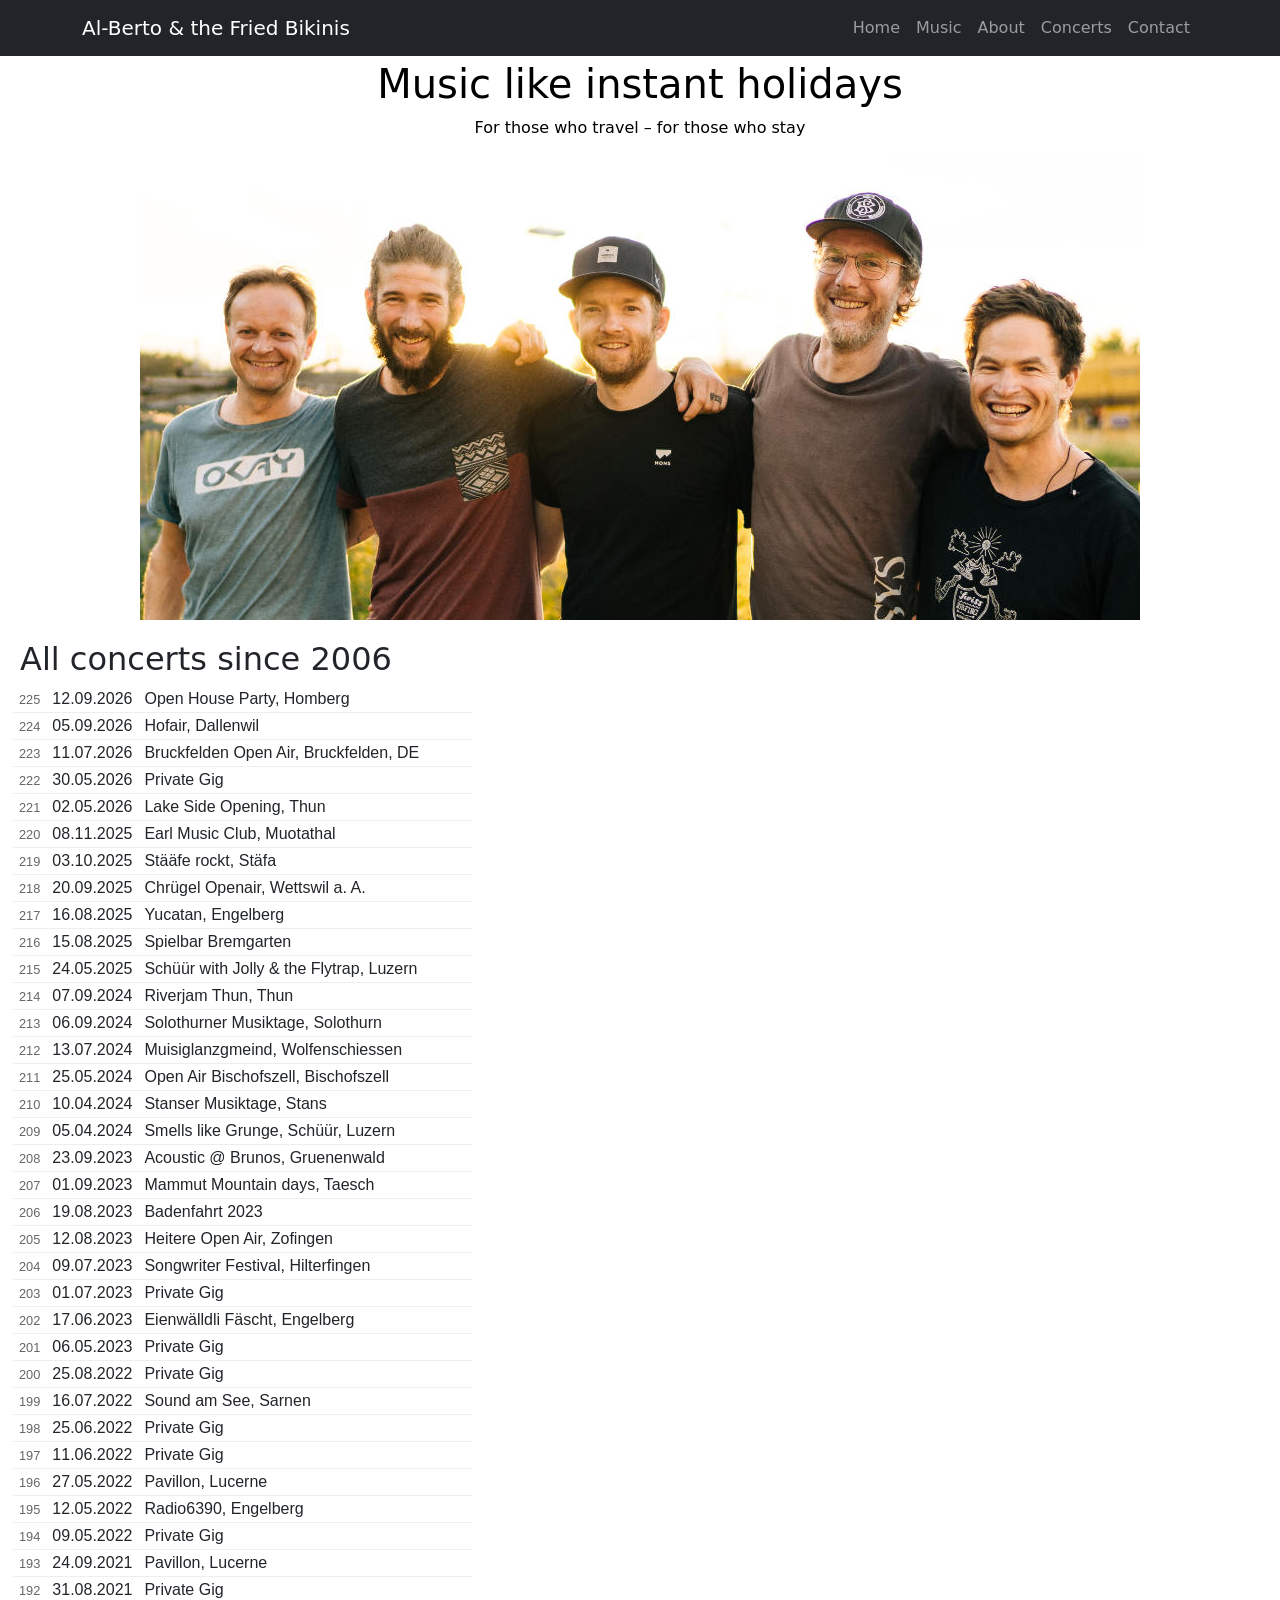
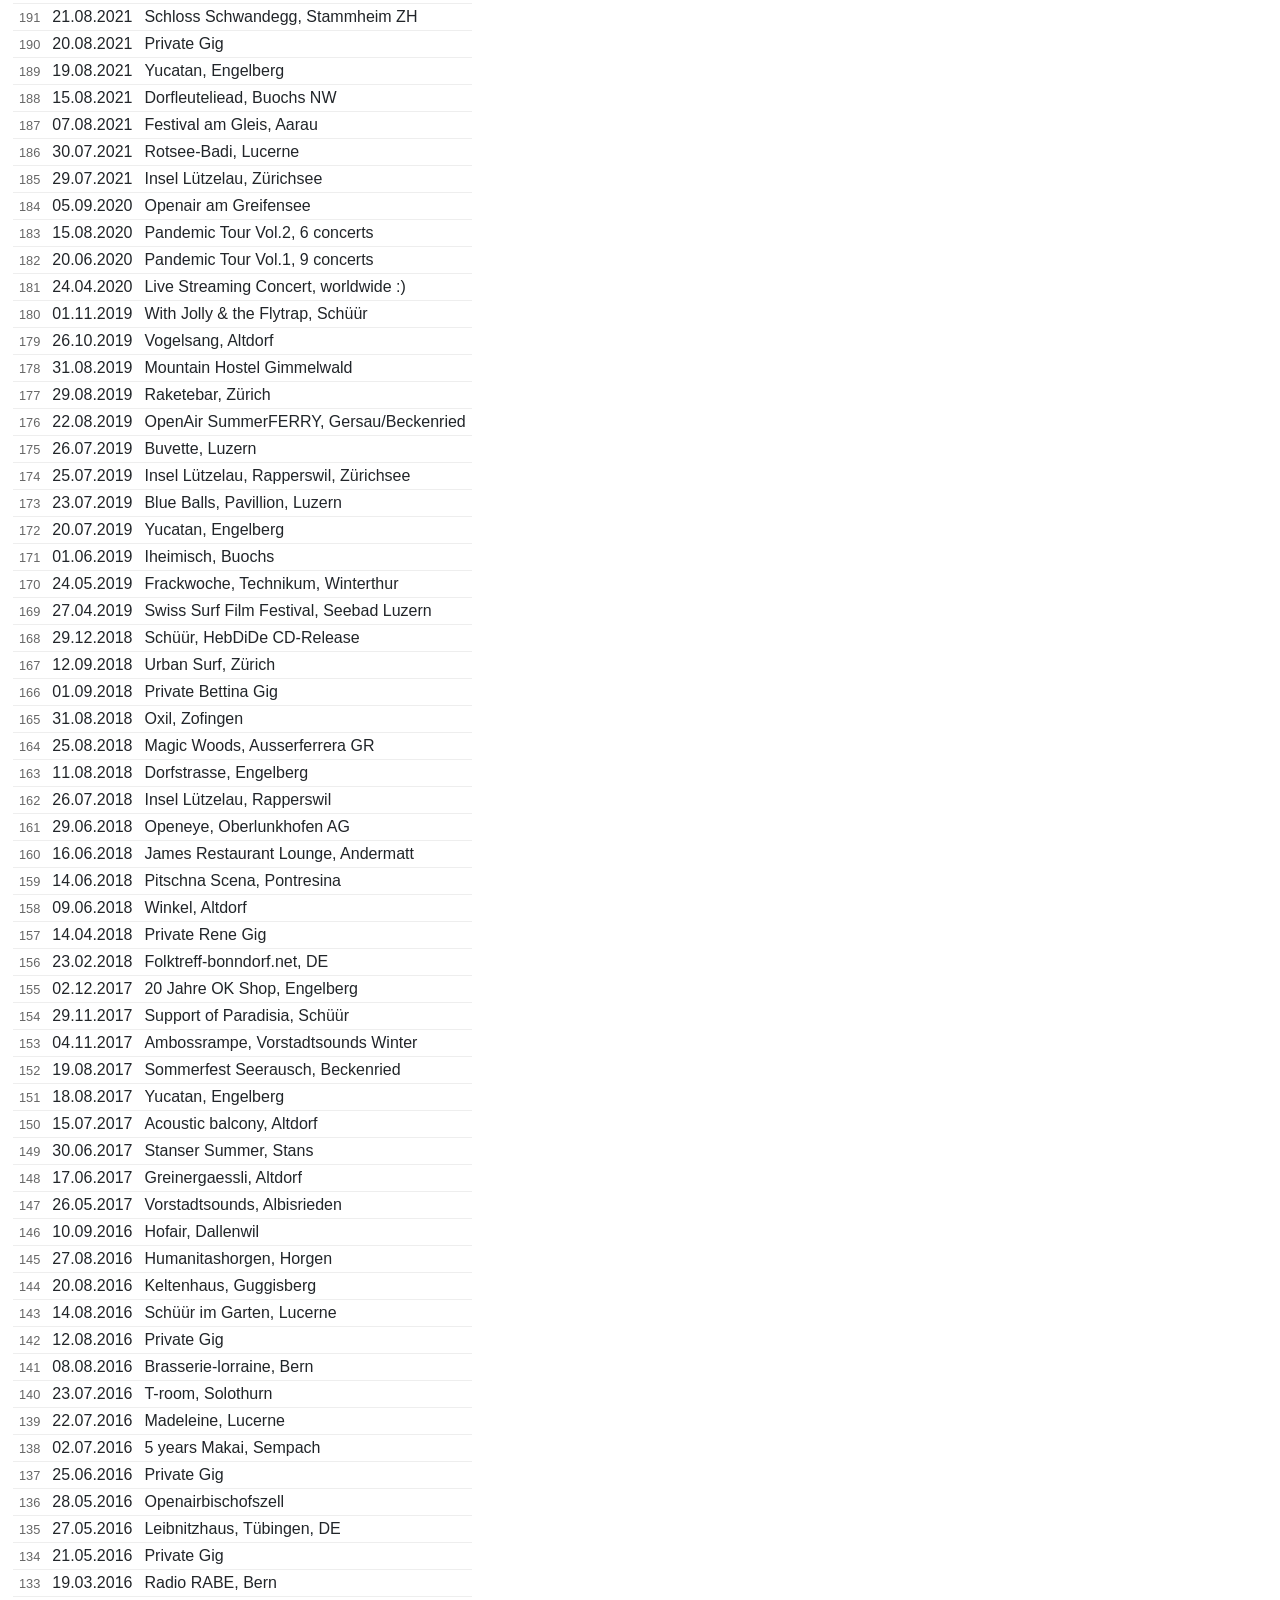
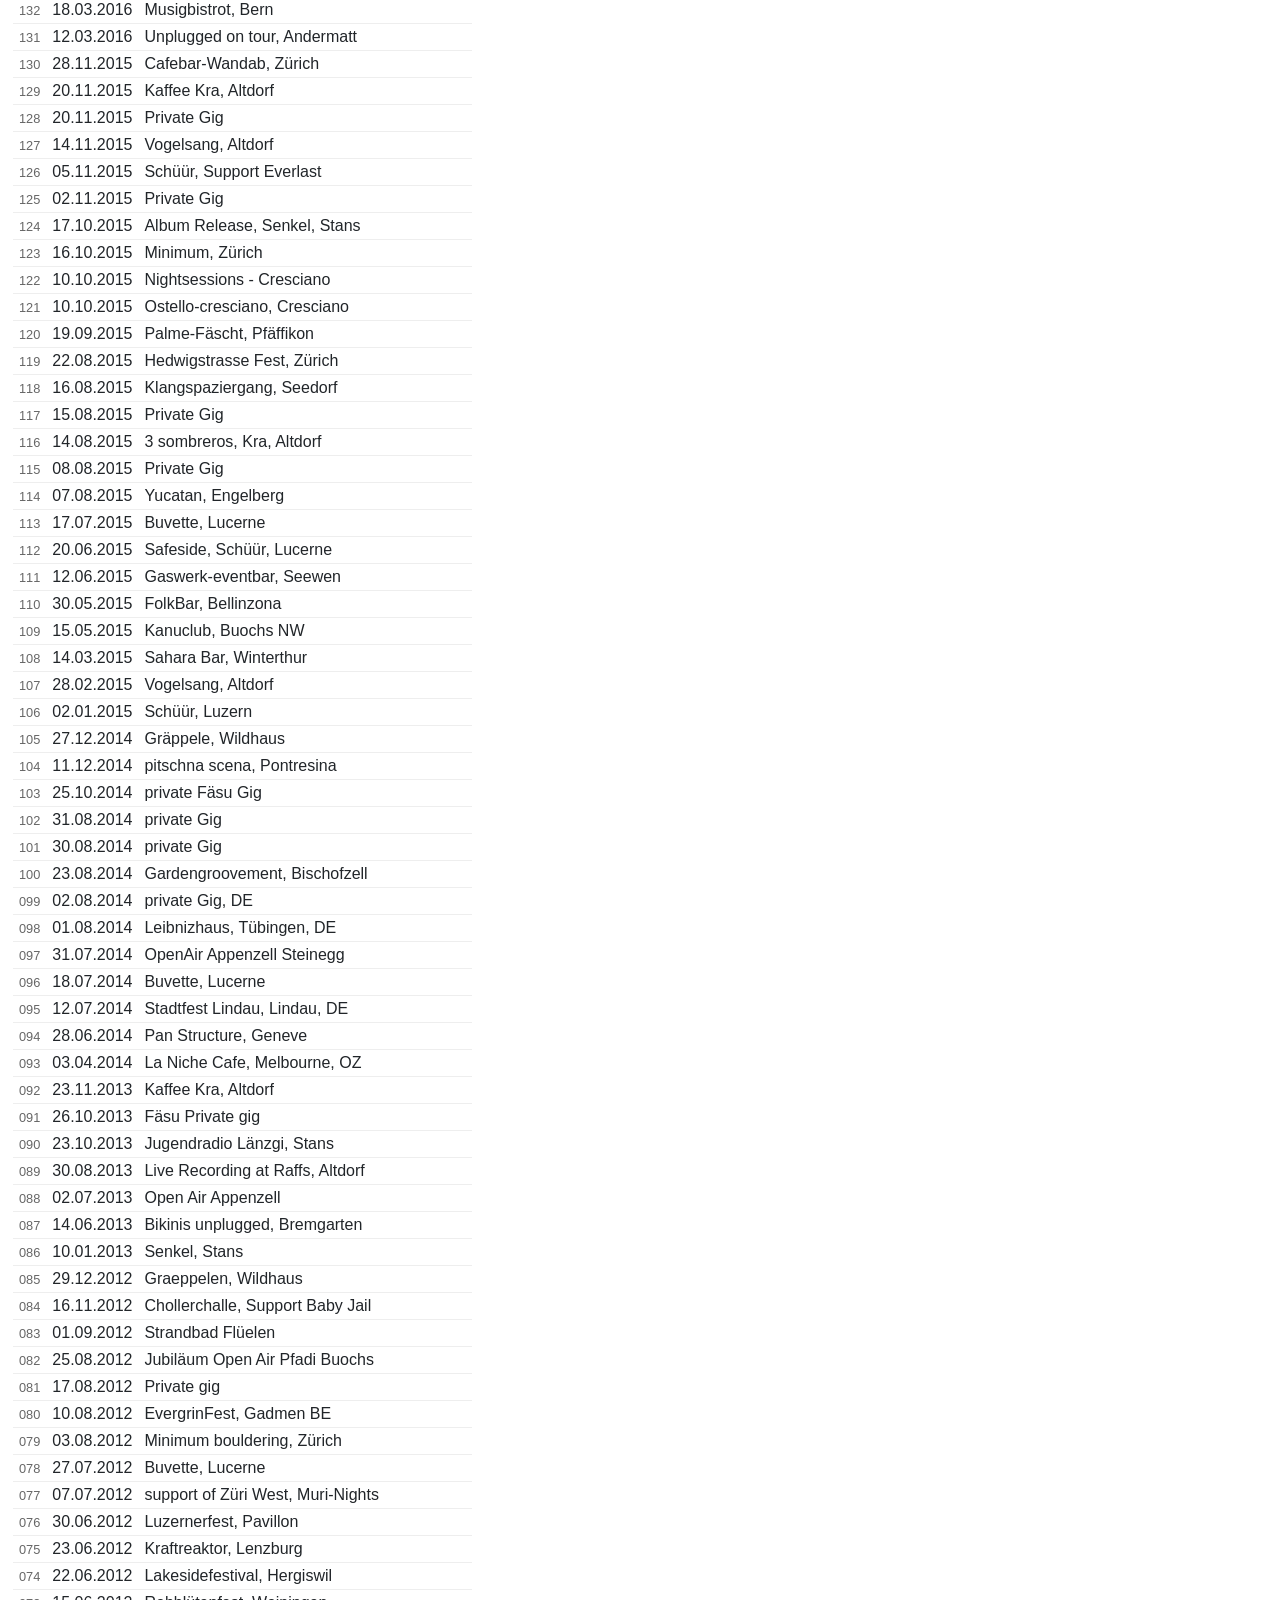
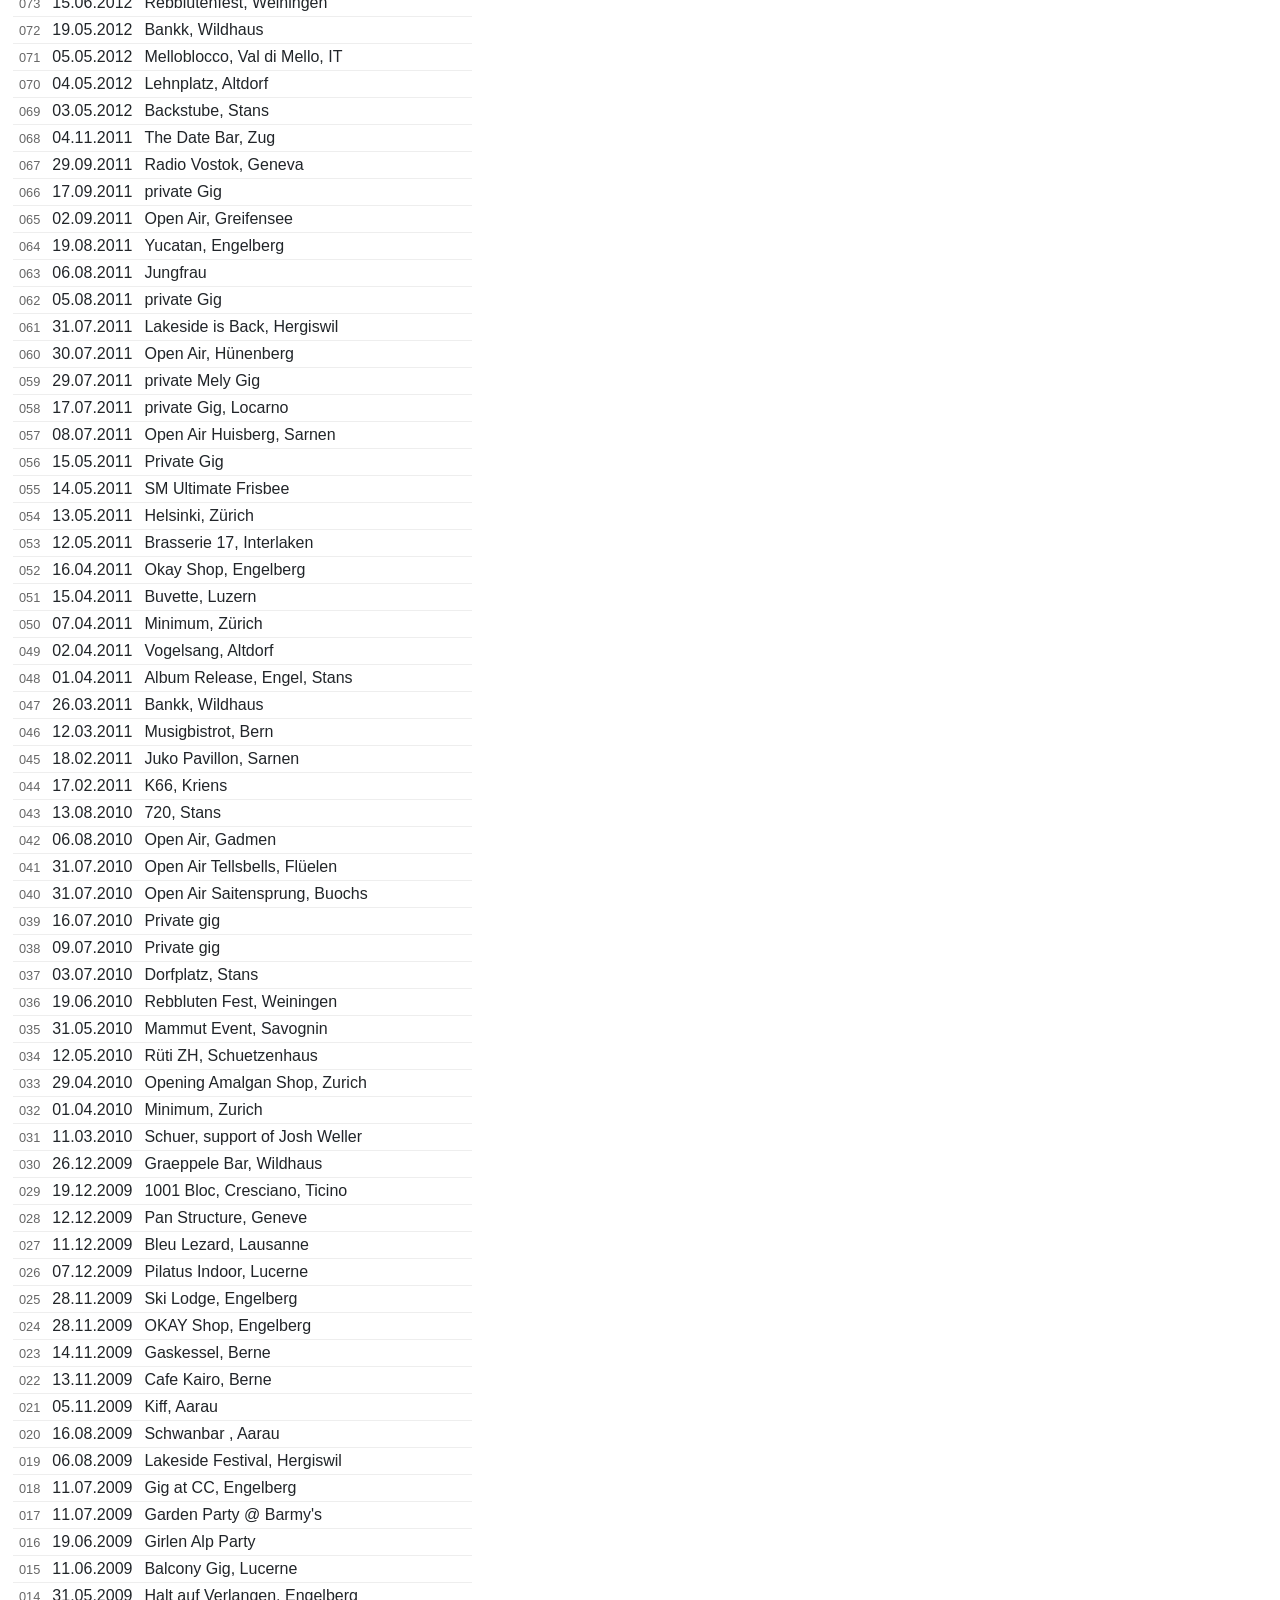
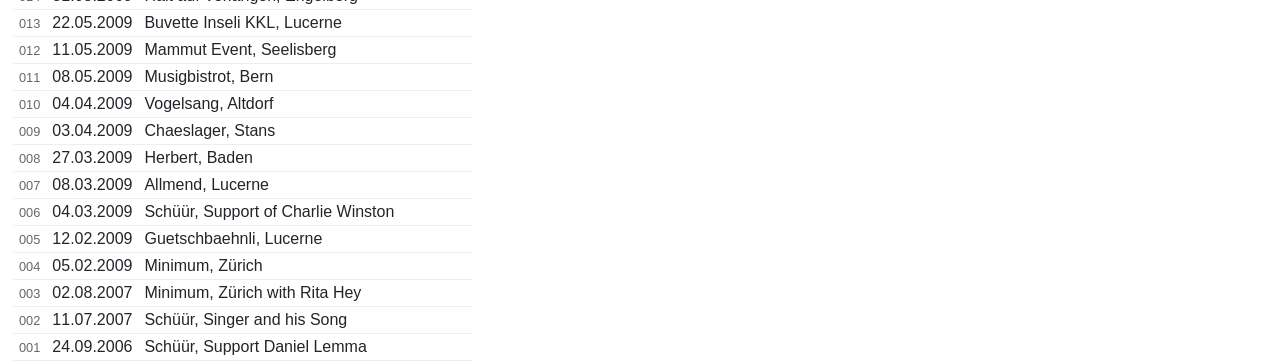
==== commit c983da53: "publish dallenwil, houseparty" ====
--- a/concerts2.html
+++ b/concerts2.html
@@ -43,12 +43,12 @@
     <tr>
       <td class="gig-id">225</td>
       <td class="gig-date">12.09.2026</td>
-      <td class="gig-info">Houseparty, Homberg</td>
+      <td class="gig-info">Open House Party, Homberg</td>
     </tr>
     <tr>
       <td class="gig-id">224</td>
       <td class="gig-date">05.09.2026</td>
-      <td class="gig-info">To be announced, NW</td>
+      <td class="gig-info">Hofair, Dallenwil</td>
     </tr>
     <tr>
       <td class="gig-id">223</td>
